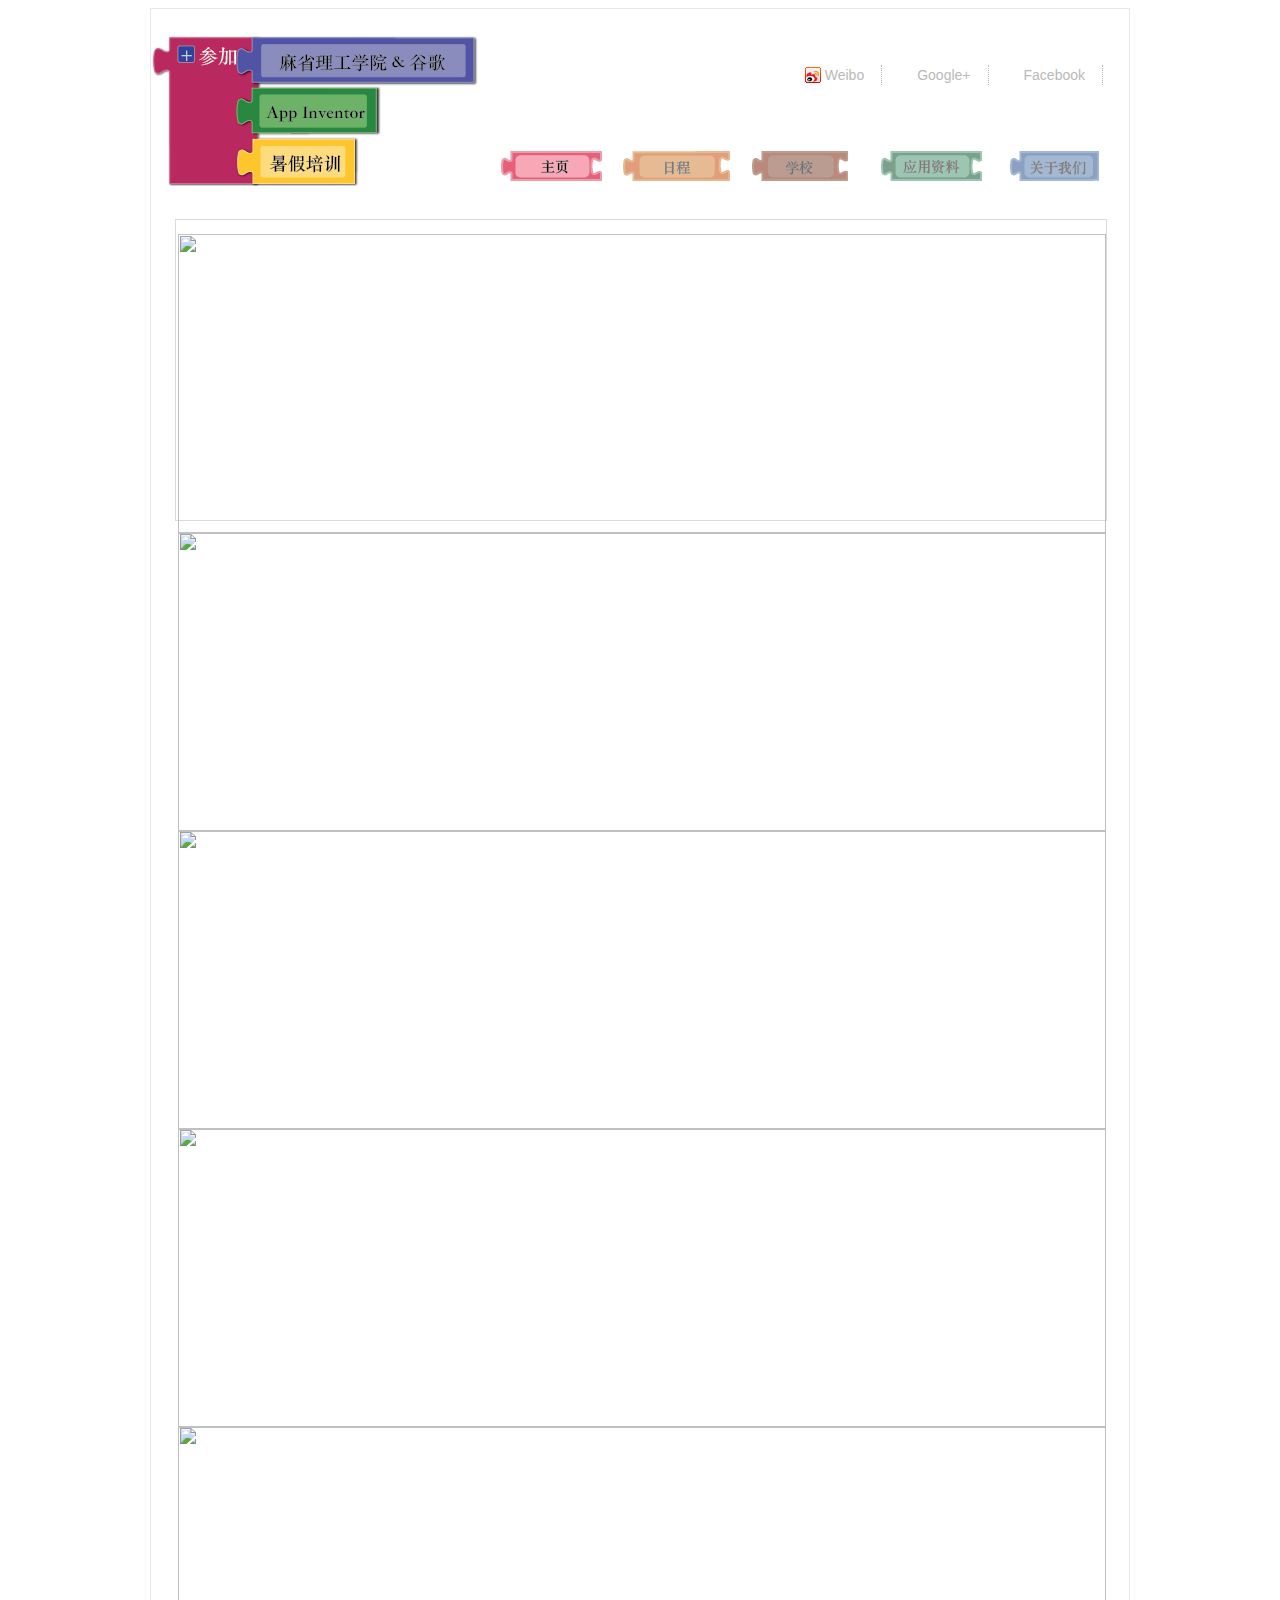
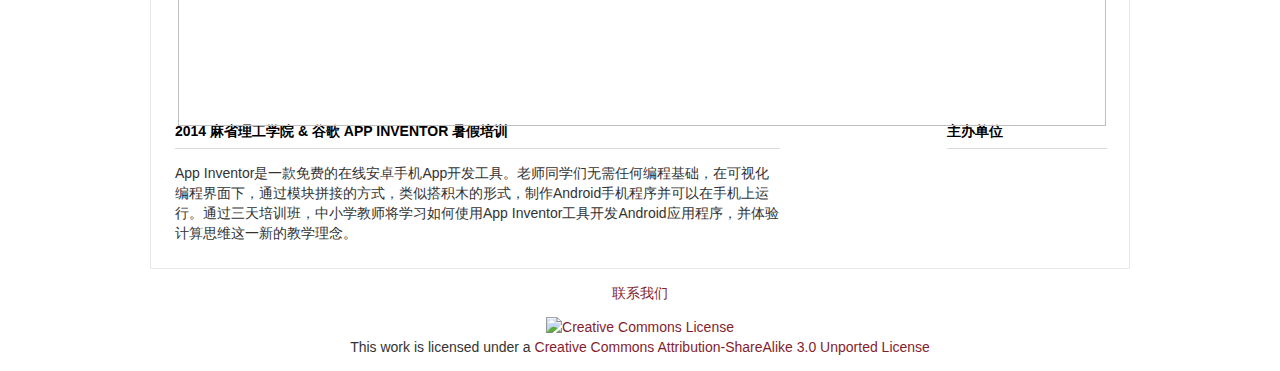
==== index.html @ 788dae6d "Added the workshops descriptions" ====
<!DOCTYPE html PUBLIC "-//W3C//DTD XHTML 1.0 Transitional//EN" "http://www.w3.org/TR/xhtml1/DTD/xhtml1-transitional.dtd">
<html xmlns="http://www.w3.org/1999/xhtml">
<head>
<title>App Inventor 暑假培训</title>
<meta http-equiv="Content-Type" content="text/html; charset=utf-8" />
<link rel="stylesheet" href="css/style.css" type="text/css" media="all" />
<link rel="stylesheet" href="css/jquery.jcarousel.css" type="text/css" media="all" />
<!--[if IE 6]><link rel="stylesheet" href="css/ie6.css" type="text/css" media="all" /><![endif]-->
<script type="text/javascript" src="js/jquery-1.4.2.min.js"></script>
<script type="text/javascript" src="js/jquery.jcarousel.pack.js"></script>
<script type="text/javascript" src="js/func.js"></script>
</head>
<body>
<div class="shell">
  <div class="border">
    <div id="header">
      <h1 id="logo"><a href="#" class="notext">join</a></h1>
      <div class="socials right">
        <ul>
          <li><a href="http://www.weibo.com/mitappinventor" class="wb">Weibo</a></li>
          <li><a href="https://plus.google.com/communities/109900432278954380687" class="go">Google+</a></li>
          <li><a href="https://www.facebook.com/MITAppInventor" class="fb">Facebook</a></li>
        </ul>
      </div>
      <div class="cl">&nbsp;</div>
    </div>
    <div id="navigation">
      <ul>
      <li><a class="contact" href="organizers.html">contact</a> </li>
      <li><a class="material" href="materials.html">materials</a> </li>
      <li><a class="school" href="schools.html">schools</a> </li>
      <li><a class="agenda" href="agenda.html">agenda</a> </li>
      <li><a class="home home-current" href="index.html">home</a> </li>
      </ul>
      <div class="cl">&nbsp;</div>

    <div class="slider">
      <div class="slider-nav"> 
<!--         <a href="" class="left notext">1</a> 
        <a href="" class="left notext">2</a> 
        <a href="" class="left notext">3</a> 
        <a href="" class="left notext">4</a>
        <a href="" class="left notext">5</a>  -->
        <div class="cl">&nbsp;</div>
      </div>
      <ul>
        <li>
          <div class="item">
            <div class="text">
              <h3><em></em></h3>
              <h2><em></em></h2>
            </div>
              <img src="css/images/sliders/summer_camp_hsefz_2.png" width="928" height="300"/> </div>
        </li>
        <li>
          <div class="item">
            <div class="text">
              <h3><em></em></h3>
              <h2><em></em></h2>
            </div>
              <img src="css/images/sliders/summer_camp_hsefz_1.png" width="928" height="300"/> </div>
        </li>
        <li>
          <div class="item">
            <div class="text">
              <h3><em></em></h3>
              <h2><em></em></h2>
            </div>
              <img src="css/images/sliders/summer_camp_sjtu.png" width="928" height="300"/> </div>
        </li>
        <li>
          <div class="item">
            <div class="text">
              <h3><em></em></h3>
              <h2><em></em></h2>
            </div>
              <img src="css/images/sliders/syu_class.png" width="928" height="300"/> </div>
        </li>
        <li>
          <div class="item">
            <div class="text">
              <h3><em></em></h3>
              <h2><em></em></h2>
            </div>
              <img src="css/images/sliders/syu_group.png" width="928" height="300"/> </div>
        </li>
      </ul>
    </div>

    <div id="main">
      <div id="content" class="left">
        <div class="highlight">
          <h3> 2014 麻省理工学院 &amp 谷歌 App Inventor 暑假培训 </h3>

          <p> App Inventor是一款免费的在线安卓手机App开发工具。老师同学们无需任何编程基础，在可视化编程界面下，通过模块拼接的方式，类似搭积木的形式，制作Android手机程序并可以在手机上运行。通过三天培训班，中小学教师将学习如何使用App Inventor工具开发Android应用程序，并体验计算思维这一新的教学理念。</p>

        </div>
      </div>
      <div id="sidebar" class="right">
        <div class="advertisement">
          <h3>主办单位</h3>
          <div class="ads">
            <div class="ad right"> <a href="#"><img class="sponsor" src="css/images/google.png" alt="" /></a> </div>
            <div class="ad right"> <a href="#"><img class="sponsor" src="css/images/MISTI.png" alt="" /></a> </div>
      <div class="cl">&nbsp;</div>
          </div>
          <div class="ads">
            <div class="ad right"> <a href="#"><img class="sponsor" src="" alt="" /></a> </div>
            <div class="cl">&nbsp;</div>
          </div>
      </div>
      </div>
      <div class="cl">&nbsp;</div>
    </div>
  </div>
    <div class="cl"></div>
  </div>
</div>

<p style="text-align: center; clear:both;"><a href="mailto:mit-google-app-inventor-summer-school@googlegroups.com">联系我们</a>
<p style="text-align: center; clear:both;"><a rel="license" href="http://creativecommons.org/licenses/by-sa/3.0/"><img alt="Creative Commons License" src="http://i.creativecommons.org/l/by-sa/3.0/88x31.png" /></a> <br />
This work is licensed under a <a rel="license" href="http://creativecommons.org/licenses/by-sa/3.0/">Creative Commons Attribution-ShareAlike 3.0 Unported License</a></p>

</body>
</html>
---- css/style.css ----
* {
	/*margin:0; * */
	padding:0;
	outline:0;
}
body {
	font-size:14px; /*12 */
	line-height:20px;
	font-family:Georgia, Arial, Helvetica, Sans-Serif;
	color:#333;
	background:url(images/body-bg.gif) repeat 0 0;
}

#sections ul {
	list-style: none;
	padding:0;
	margin:0;

}

#sections li {
	display: inline;
	border: solid;
	border-width: 1px 1px 0 1px;
	margin: 0 0.5em 0 0;

}

#sections li a {
	padding: 0 1em;
}


.section a {
	font-color:black;

}


.section a:hover {
	background-color:none;
	text-decoration:none;

}

#sections #selected {
	padding-bottom: 1px; 
	background: white;
}

a {
	color:#831E2D;
	text-decoration:none;
	cursor:pointer;
}

a:hover {
	/*text-decoration:underline;*/
        background-color:#FFD3DA;
}


a img {
	border:0;
}

input, textarea, select {
	font-family:Arial, Helvetica, sans-serif;
	font-size:14px; /*12 */
}
textarea {
	overflow:auto;
}
.cl {
	display:block;
	height:0;
	font-size:0;
	line-height:0;
	text-indent:-4000px;
	clear:both;
}
.notext {
	font-size:0;
	line-height:0;
	text-indent:-4000px;
}
.left, .alignleft {
	float:left;
	display:inline;
}
.right, .alignright {
	float:right;
	display:inline;
}
.shell {
	width:980px;
	margin:0 auto;
}
.border {
	border:1px solid #e8e8e8;
	background:#fff;
	position:relative;
}
.shadow-l {
	background:url(images/shadow-l.png) no-repeat 0 0;
	width:25px;
	height:686px;
	position:absolute;
	top:0;
	left:-25px;
}
.shadow-r {
	background:url(images/shadow-r.png) no-repeat 0 0;
	width:25px;
	height:686px;
	position:absolute;
	top:0;
	right:-25px;
}
.shadow-b {
	background:url(images/shadow-b.png) no-repeat 0 0;
	width:980px;
	height:20px;
	position:absolute;
	bottom:-20;
	left:0;
}
#header {
	background:url(images/header-bg.gif) repeat-x 0 0;
	height:109px;
	position:relative;
}
#logo a {
	background:url(images/logo_CN.png) no-repeat 0 0;
	width:333px;
	height:152px;
	position:absolute;
	top:6px;
	left:0;
}


/*#navigation  a.home{
        background:url(images/home.png) no-repeat 0 0;
	position:absolute;
}


#navigation  a.home:hover {
	background-image:url(images/homehover.png) no-repeat 0 0;
	position:absolute;
}
*/


.home  {
	display: block;
	/*width: 100px;
	height: 100px;*/
    background-position: 0 0;
	background: url('images/banners/home_DS.png')  no-repeat 0 0;
	text-indent: -99999px;

	border-top:0px solid #dbdbdb;
	border-bottom:0px solid #dbdbdb;
	margin: 0; 
	float:right;
	list-style:none;
	float:right;
	width:102px;
	height:43px;
	border-right:0px solid #dbdbdb;
	padding:0px;


}

.home:hover  {
	background-position: 0 0;
	background: url('images/banners/home.png')  no-repeat 0 0;
}

.home-current {
	background: url('images/banners/home.png')  no-repeat 0 0;
} 
.author {
	display: block;
	background: url('images/author.png')  no-repeat 0 0;
	text-indent: -99999px;
	width:109px;
	height:43px;
	border-top:0px solid #dbdbdb;
	border-bottom:0px solid #dbdbdb;
	margin: 0; 
	float:right;
	list-style:none;
	float:right;
	border-right:0px solid #dbdbdb;
	padding:0px;

}
.author:hover {
	background-position: 0 0;
	background: url('images/authorhover.png')  no-repeat 0 0;
}

.author-current {

	background: url('images/authorhover.png')  no-repeat 0 0;
} 

.contact {
	display: block;
	background: url('images/banners/organizers_DS.png')  no-repeat 0 0;
	text-indent: -99999px;
	width:109px;
	height:43px;
	border-top:0px solid #dbdbdb;
	border-bottom:0px solid #dbdbdb;
	margin: 0; 
	float:right;
	list-style:none;
	float:right;
	border-right:0px solid #dbdbdb;
	padding:0px;

}
.contact:hover {
	background-position: 0 0;
	background: url('images/banners/organizers.png')  no-repeat 0 0;
}

.contact-current {

	background: url('images/banners/organizers.png')  no-repeat 0 0;
} 

.agenda {
	display: block;
	background: url('images/banners/agenda_DS.png')  no-repeat 0 0;
	text-indent: -99999px;
	width:109px;
	height:43px;
	border-top:0px solid #dbdbdb;
	border-bottom:0px solid #dbdbdb;
	margin: 0; 
	float:right;
	list-style:none;
	float:right;
	border-right:0px solid #dbdbdb;
	padding:0px;

}
.agenda:hover {
	background-position: 0 0;
	background: url('images/banners/agenda.png')  no-repeat 0 0;
}

.agenda-current {

	background: url('images/banners/agenda.png')  no-repeat 0 0;
} 

.material {
	display: block;
	background: url('images/banners/materials_DS.png')  no-repeat 0 0;
	text-indent: -99999px;
	width:109px;
	height:43px;
	border-top:0px solid #dbdbdb;
	border-bottom:0px solid #dbdbdb;
	margin: 0; 
	float:right;
	list-style:none;
	float:right;
	border-right:0px solid #dbdbdb;
	padding:0px;

}
.material:hover {
	background-position: 0 0;
	background: url('images/banners/materials.png')  no-repeat 0 0;
}

.material-current {

	background: url('images/banners/materials.png')  no-repeat 0 0;
} 

.school {
	display: block;
	background: url('images/banners/schools_DS.png')  no-repeat 0 0;
	text-indent: -99999px;
	width:109px;
	height:43px;
	border-top:0px solid #dbdbdb;
	border-bottom:0px solid #dbdbdb;
	margin: 0; 
	float:right;
	list-style:none;
	float:right;
	border-right:0px solid #dbdbdb;
	padding:0px;

}
.school:hover {
	background-position: 0 0;
	background: url('images/banners/schools.png')  no-repeat 0 0;
}

.school-current {

	background: url('images/banners/schools.png')  no-repeat 0 0;
} 

.socials {
	padding:23px 11px 0 0;
}
.socials ul {
	list-style:none;
}
.socials ul li {
	display:inline;
	float:left;
	font-family:"Trebuchet MS", Arial, sans-serif;
	font-size:14px; /*11 */
	line-height:16px;
	border-right:1px dotted #b9b9b9;
	padding:2px 17px 2px 0;
	margin:0 15px 0 0;
}
.socials ul li.last {
	border:0;
	margin:0;
}
.socials ul li a {
	float:left;
	color:#b9b9b9;
	height:16px;
	padding:0 0 0 20px;
}

.socials ul li a.wb {
	background:url(images/soc-wb.png) no-repeat 0 0;
}
.socials ul li a.go {
	background:url(images/soc-g+.gif) no-repeat 0 0;
}
.socials ul li a.fb {
	background:url(images/soc-fb.gif) no-repeat 0 0;
}
.socials ul li a.twit {
	background:url(images/soc-twit.gif) no-repeat 0 0;
}
#navigation {
	height:43px;
	border-top:0px solid #dbdbdb;
	border-bottom:0px solid #dbdbdb;
	margin: 0; 

}

#menu {
	height:43px;
	float:right;
	border-top:0px solid #dbdbdb;
	border-bottom:0px solid #dbdbdb;

}
#navigation ul {
	list-style:none;
}
#navigation ul li {
	float:right;
	/*height:43px;*/
	border-right:0px solid #dbdbdb;
	/*font-size:12px;*/
	line-height:43px;
	font-weight:bold;
	text-transform:uppercase;
}
#navigation ul li a {
	float:left;
	/*height:43px;*/
	color:#000;
	/*padding:0 23px;*/
	margin: 0 10px;
}


#navigation ul li a:hover, #navigation ul li a.active {
/*#navigation ul li #home.hover, #navigation ul li #hom/e.active{*/
	color:#ff0000;
	text-decoration:none;
	border-bottom:0px solid #dbdbdb;
	display:inline-block; 
	/*vertical-align:middle*/
}
.slider {
	width:930px;
	height:300px;
	border:1px solid #dbdbdb;
	position:relative;
	margin:25px 0 0 24px;
}
.slider .item {
	position:relative;
	width:928px;
	height:298px;
}
.slider .item img {
	position:absolute;
	top:0;
	left:0;
	z-index:1;
}
.slider .text {
	position:absolute;
	top:102px;
	left:480px;
	z-index:2;
	margin: 0;
}

.slider .text h3 {
	font-size:45px;
	/*line-height:45px;*/
	color:#ff0000;
	padding:0 0 0 7px;
}
.slider .text h2 {
	font-size:58px;
	line-height:58px;
	color:#39393d;
	text-transform:uppercase;
	padding:0 0 0 2px;
}
.slider-nav {
	width:92px;
	height:18px;
	position:absolute;
	bottom:9px;
	right:6px;
	z-index:3;
}
.slider-nav a {
	width:18px;
	height:18px;
	background:#d7d7d8;
	margin:0 5px 0 0;
}
.slider-nav a.active {
	background:#39393d;
}
#main {
	width:932px;
	padding:37px 24px 17px 24px;
}
#main h3 {
	font-size:14px;
	line-height:15px;
	color:#000;
	text-transform:uppercase;
	border-bottom:1px solid #dbdbdb;
	padding:0 0 9px 0;
}
#main a.more {
	background:url(images/more.gif) no-repeat 0 3px;
	font-size:14px; /*11 */
	line-height:14px;
	color:#ff0000;
	text-decoration:underline;
	padding:0 0 0 13px;
	float:right;
}
#main a.more:hover {
	text-decoration:none;
}

#content {
	width:605px;
}


#content-other {
	width:905px;
}


.highlight h3 {
	margin:0 0 9px 0;
}
.highlight p {
	padding:0 0 11px 0;
}
.highlight img {
	margin:4px 12px 0 12px;
}
.projects {
	padding:65px 0 0 0;
}
.projects h3 {
	margin:0 0 17px 0;
}
.projects .item {
	margin:0 0 28px 0;
}
.projects .image {
	width:183px;
	height:111px;
	border:1px solid #dbdbdb;
	padding:2px;
	margin:0 20px 0 3px;
}
.projects .text {
	width:393px;
}
.projects .text h4 {
	font-size: 12px;
	line-height: 0px; /*15px; */
	color:#333;
	text-transform:uppercase;
	padding:3px 0 2px 0;
}
.projects .text p {
	padding:0 0 3px 0;
}
#sidebar {
	width:160px;
}
.sidebar-nav {
	list-style:none;
	padding:0 0 17px 0;
}
.sidebar-nav ul {
	list-style:none;
}
.sidebar-nav ul li {
	border-bottom:1px solid #dbdbdb;
	font-size:12px;
	line-height:18px;
	padding:7px 0;
}
.sidebar-nav ul li a {
	background:url(images/bullet.gif) no-repeat 5px 4px;
	color:#333;
	padding:0 0 0 16px;
}
.btn-buy {
	background:url(images/btn-buy.gif) no-repeat 0 0;
	display:block;
	width:307px;
	height:86px;
	font-size:40px;
	line-height:86px;
	color:#b50000;
	font-weight:bold;
	text-align:center;
	margin:0 0 17px 0;
	position:relative;
	left:-3px;
}

.sponsor {
	width: 120px;
	height: auto;
}

.organizer {
	width: 200px;
	height: auto;

}
sup {text-transform:lowercase;}

.advertisement {
	padding:0 0 13px 0;
}
.advertisement h3 {
	margin:0 0 18px 0;
}
.advertisement .ads {
	padding:0 15px 0 7px;
}
.advertisement .ad {
	margin:0 0 18px 0;
}
#sidebar .info h3 {
	margin:0 0 7px 0;
}
#footer {
	font-family:Arial, sans-serif;
	font-size:14px; /*11 */
	line-height:14px;
	color:#7f7f7f;
	padding:18px 27px 20px 38px;
}
#footer a {
	color:#7f7f7f;
	text-decoration:none;
}

br {
    	display: block;
    	margin-bottom: 0.5px;
    	font-size:0.5px;
    	line-height: 0.5px;
}

table tr td {
	border:0px;
	padding:15px;
}

th {
	text-align:left;
	font-weight:bold;
	padding:15px;
}
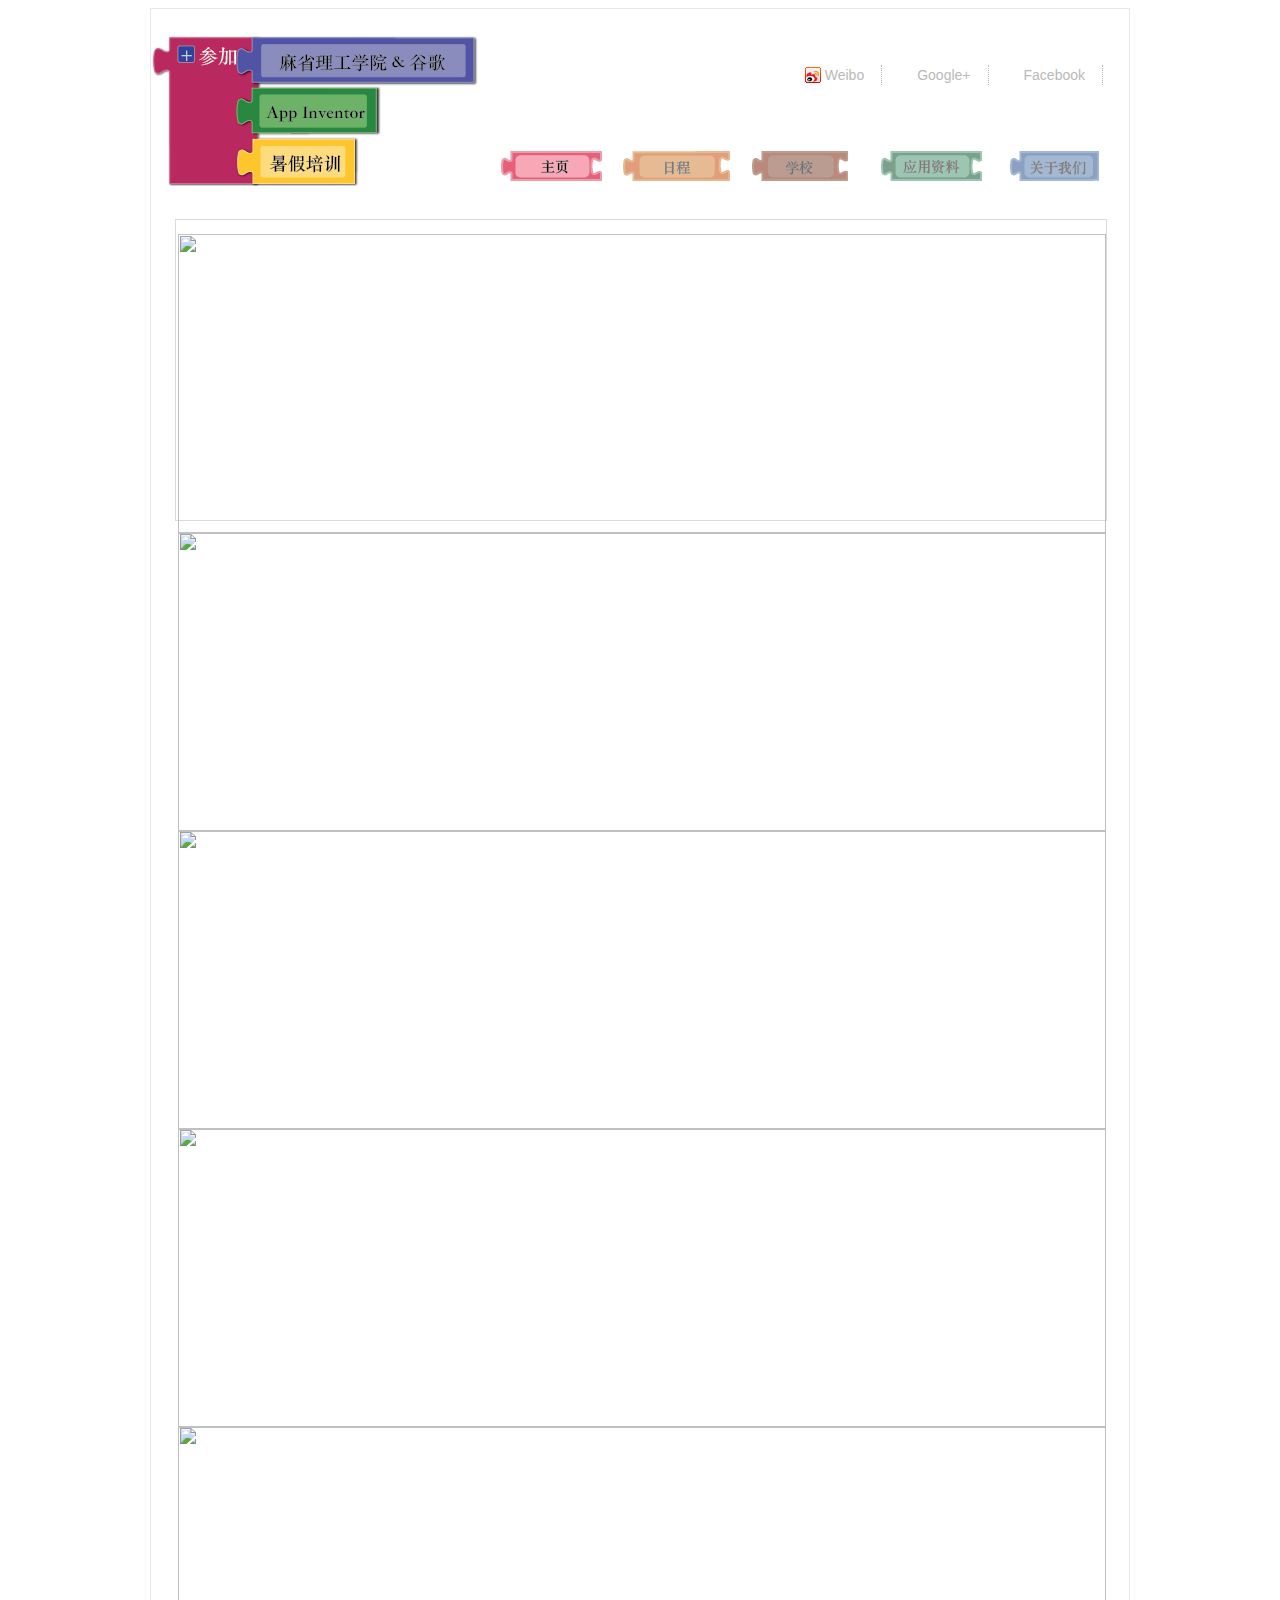
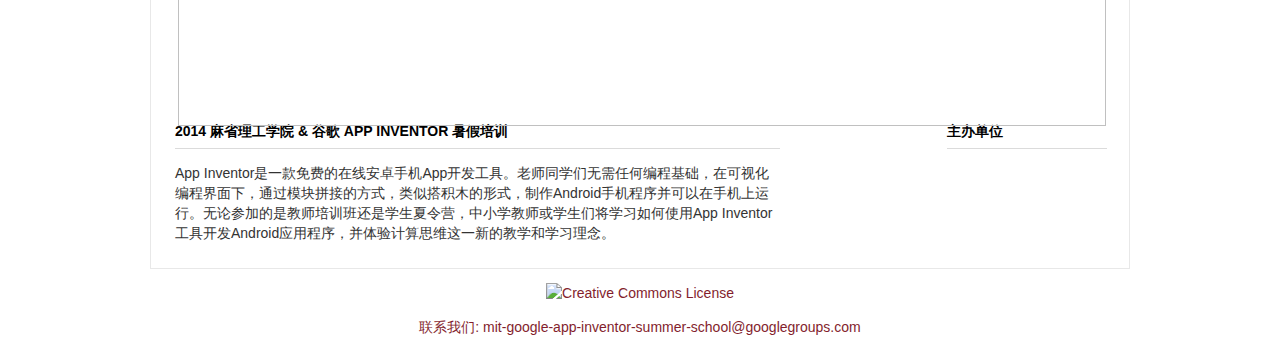
==== commit 49d3dfd6: "Updated the workshop descriptions" ====
--- a/index.html
+++ b/index.html
@@ -92,7 +92,7 @@
         <div class="highlight">
           <h3> 2014 麻省理工学院 &amp 谷歌 App Inventor 暑假培训 </h3>
 
-          <p> App Inventor是一款免费的在线安卓手机App开发工具。老师同学们无需任何编程基础，在可视化编程界面下，通过模块拼接的方式，类似搭积木的形式，制作Android手机程序并可以在手机上运行。通过三天培训班，中小学教师将学习如何使用App Inventor工具开发Android应用程序，并体验计算思维这一新的教学理念。</p>
+          <p> App Inventor是一款免费的在线安卓手机App开发工具。老师同学们无需任何编程基础，在可视化编程界面下，通过模块拼接的方式，类似搭积木的形式，制作Android手机程序并可以在手机上运行。无论参加的是教师培训班还是学生夏令营，中小学教师或学生们将学习如何使用App Inventor工具开发Android应用程序，并体验计算思维这一新的教学和学习理念。</p>
 
         </div>
       </div>
@@ -117,9 +117,8 @@
   </div>
 </div>
 
-<p style="text-align: center; clear:both;"><a href="mailto:mit-google-app-inventor-summer-school@googlegroups.com">联系我们</a>
-<p style="text-align: center; clear:both;"><a rel="license" href="http://creativecommons.org/licenses/by-sa/3.0/"><img alt="Creative Commons License" src="http://i.creativecommons.org/l/by-sa/3.0/88x31.png" /></a> <br />
-This work is licensed under a <a rel="license" href="http://creativecommons.org/licenses/by-sa/3.0/">Creative Commons Attribution-ShareAlike 3.0 Unported License</a></p>
+<p style="text-align: center; clear:both;"><a rel="license" href="http://creativecommons.org/licenses/by-sa/3.0/"><img alt="Creative Commons License" src="http://i.creativecommons.org/l/by-sa/3.0/88x31.png" /></a> 
+<p style="text-align: center; clear:both;"><a href="mailto:mit-google-app-inventor-summer-school@googlegroups.com">联系我们: mit-google-app-inventor-summer-school@googlegroups.com</a>
 
 </body>
 </html>
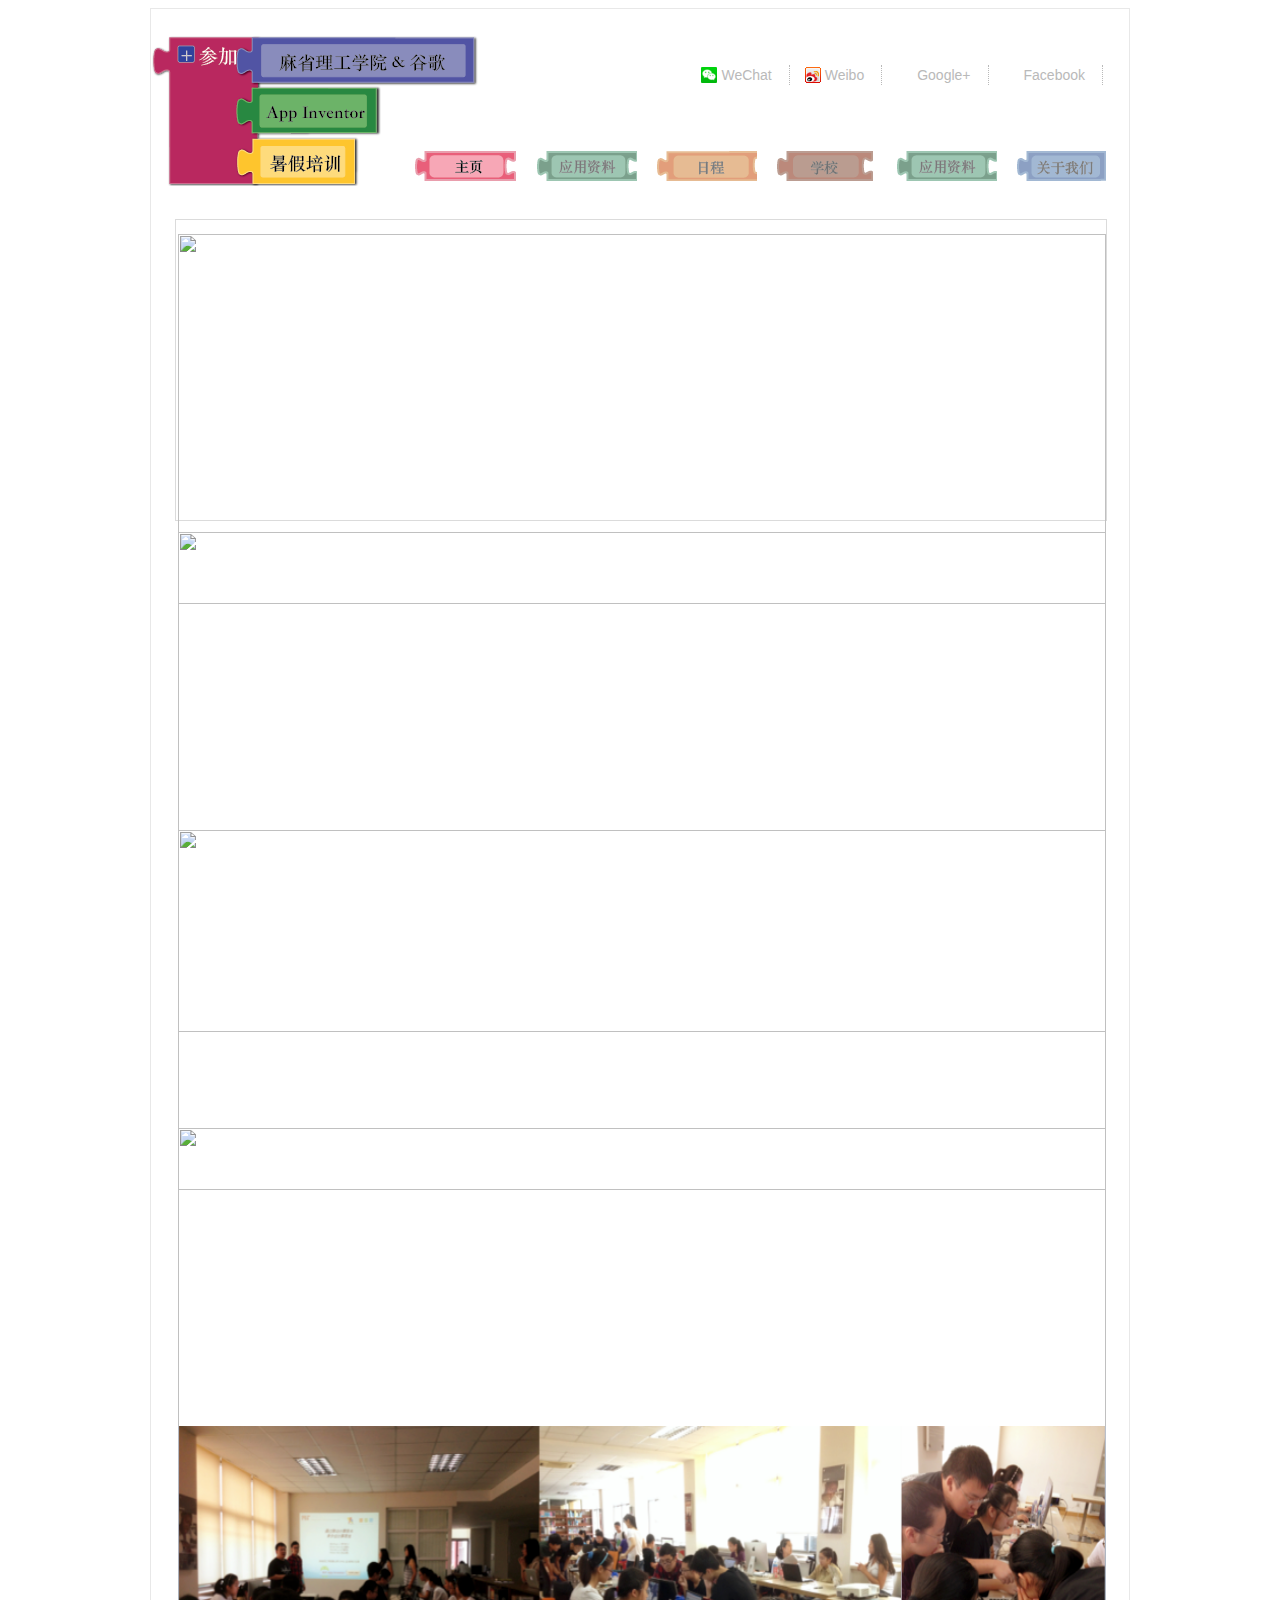
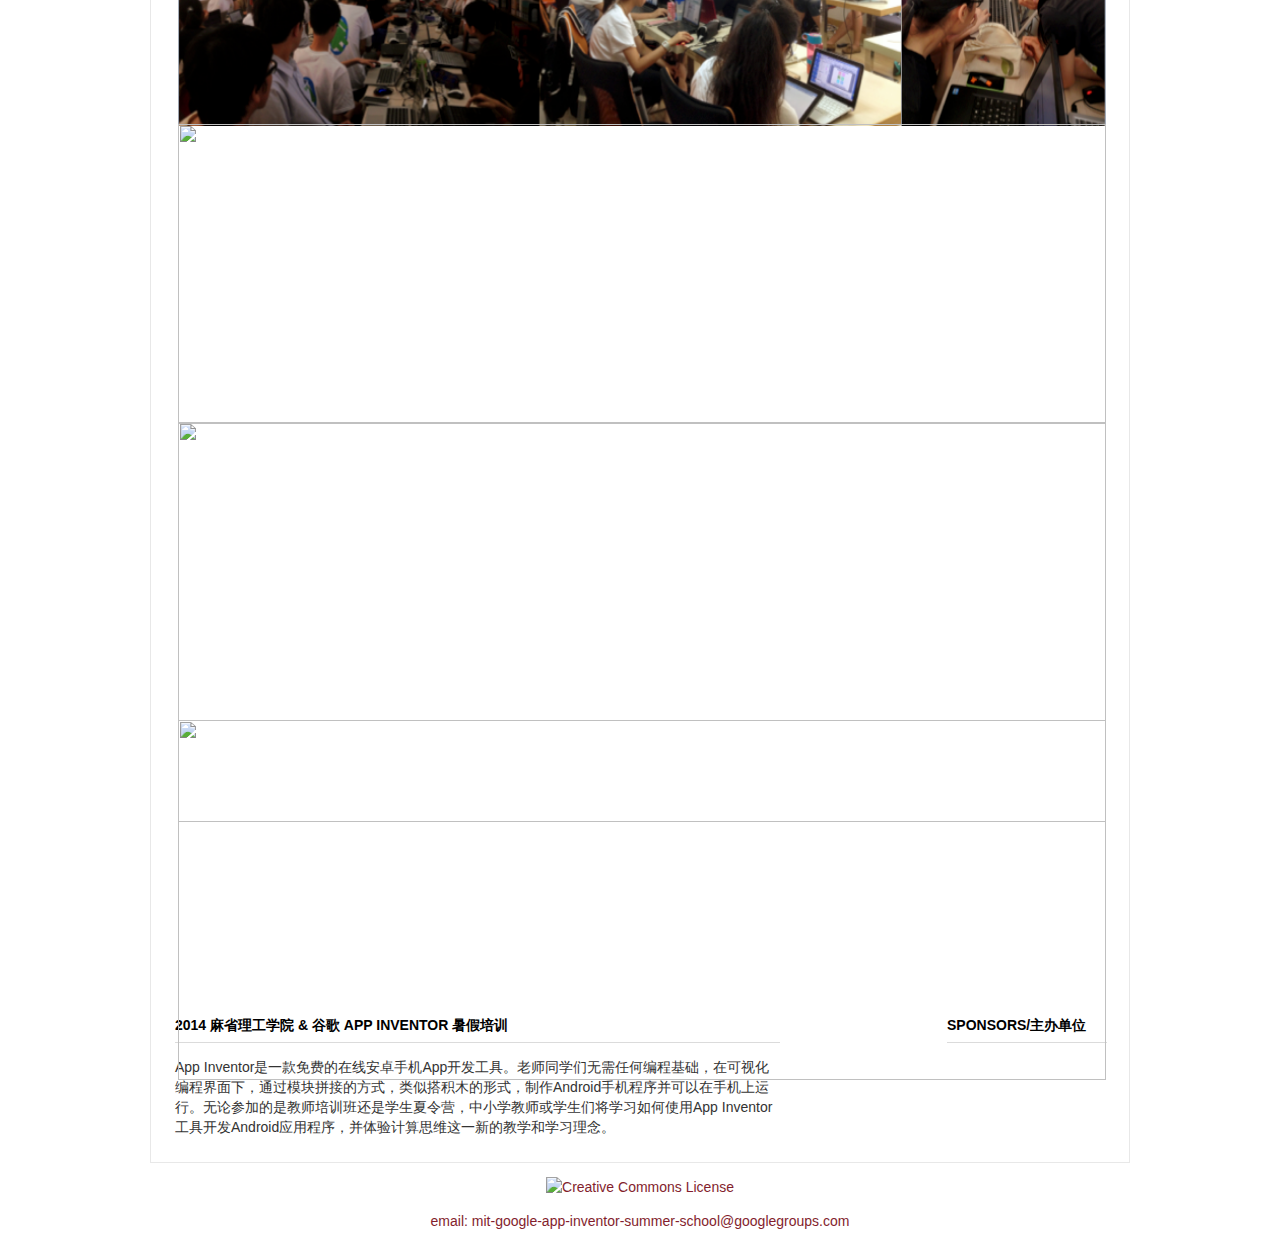
==== commit adf539fa: "Replaced with new contents" ====
--- a/index.html
+++ b/index.html
@@ -1,124 +1,153 @@
-<!DOCTYPE html PUBLIC "-//W3C//DTD XHTML 1.0 Transitional//EN" "http://www.w3.org/TR/xhtml1/DTD/xhtml1-transitional.dtd">
-<html xmlns="http://www.w3.org/1999/xhtml">
-<head>
-<title>App Inventor 暑假培训</title>
-<meta http-equiv="Content-Type" content="text/html; charset=utf-8" />
-<link rel="stylesheet" href="css/style.css" type="text/css" media="all" />
-<link rel="stylesheet" href="css/jquery.jcarousel.css" type="text/css" media="all" />
-<!--[if IE 6]><link rel="stylesheet" href="css/ie6.css" type="text/css" media="all" /><![endif]-->
-<script type="text/javascript" src="js/jquery-1.4.2.min.js"></script>
-<script type="text/javascript" src="js/jquery.jcarousel.pack.js"></script>
-<script type="text/javascript" src="js/func.js"></script>
-</head>
-<body>
-<div class="shell">
-  <div class="border">
-    <div id="header">
-      <h1 id="logo"><a href="#" class="notext">join</a></h1>
-      <div class="socials right">
-        <ul>
-          <li><a href="http://www.weibo.com/mitappinventor" class="wb">Weibo</a></li>
-          <li><a href="https://plus.google.com/communities/109900432278954380687" class="go">Google+</a></li>
-          <li><a href="https://www.facebook.com/MITAppInventor" class="fb">Facebook</a></li>
-        </ul>
-      </div>
-      <div class="cl">&nbsp;</div>
-    </div>
-    <div id="navigation">
-      <ul>
-      <li><a class="contact" href="organizers.html">contact</a> </li>
-      <li><a class="material" href="materials.html">materials</a> </li>
-      <li><a class="school" href="schools.html">schools</a> </li>
-      <li><a class="agenda" href="agenda.html">agenda</a> </li>
-      <li><a class="home home-current" href="index.html">home</a> </li>
-      </ul>
-      <div class="cl">&nbsp;</div>
-
-    <div class="slider">
-      <div class="slider-nav"> 
-<!--         <a href="" class="left notext">1</a> 
-        <a href="" class="left notext">2</a> 
-        <a href="" class="left notext">3</a> 
-        <a href="" class="left notext">4</a>
-        <a href="" class="left notext">5</a>  -->
-        <div class="cl">&nbsp;</div>
-      </div>
-      <ul>
-        <li>
-          <div class="item">
-            <div class="text">
-              <h3><em></em></h3>
-              <h2><em></em></h2>
-            </div>
-              <img src="css/images/sliders/summer_camp_hsefz_2.png" width="928" height="300"/> </div>
-        </li>
-        <li>
-          <div class="item">
-            <div class="text">
-              <h3><em></em></h3>
-              <h2><em></em></h2>
-            </div>
-              <img src="css/images/sliders/summer_camp_hsefz_1.png" width="928" height="300"/> </div>
-        </li>
-        <li>
-          <div class="item">
-            <div class="text">
-              <h3><em></em></h3>
-              <h2><em></em></h2>
-            </div>
-              <img src="css/images/sliders/summer_camp_sjtu.png" width="928" height="300"/> </div>
-        </li>
-        <li>
-          <div class="item">
-            <div class="text">
-              <h3><em></em></h3>
-              <h2><em></em></h2>
-            </div>
-              <img src="css/images/sliders/syu_class.png" width="928" height="300"/> </div>
-        </li>
-        <li>
-          <div class="item">
-            <div class="text">
-              <h3><em></em></h3>
-              <h2><em></em></h2>
-            </div>
-              <img src="css/images/sliders/syu_group.png" width="928" height="300"/> </div>
-        </li>
-      </ul>
-    </div>
-
-    <div id="main">
-      <div id="content" class="left">
-        <div class="highlight">
-          <h3> 2014 麻省理工学院 &amp 谷歌 App Inventor 暑假培训 </h3>
-
-          <p> App Inventor是一款免费的在线安卓手机App开发工具。老师同学们无需任何编程基础，在可视化编程界面下，通过模块拼接的方式，类似搭积木的形式，制作Android手机程序并可以在手机上运行。无论参加的是教师培训班还是学生夏令营，中小学教师或学生们将学习如何使用App Inventor工具开发Android应用程序，并体验计算思维这一新的教学和学习理念。</p>
-
-        </div>
-      </div>
-      <div id="sidebar" class="right">
-        <div class="advertisement">
-          <h3>主办单位</h3>
-          <div class="ads">
-            <div class="ad right"> <a href="#"><img class="sponsor" src="css/images/google.png" alt="" /></a> </div>
-            <div class="ad right"> <a href="#"><img class="sponsor" src="css/images/MISTI.png" alt="" /></a> </div>
-      <div class="cl">&nbsp;</div>
-          </div>
-          <div class="ads">
-            <div class="ad right"> <a href="#"><img class="sponsor" src="" alt="" /></a> </div>
-            <div class="cl">&nbsp;</div>
-          </div>
-      </div>
-      </div>
-      <div class="cl">&nbsp;</div>
-    </div>
-  </div>
-    <div class="cl"></div>
-  </div>
-</div>
-
-<p style="text-align: center; clear:both;"><a rel="license" href="http://creativecommons.org/licenses/by-sa/3.0/"><img alt="Creative Commons License" src="http://i.creativecommons.org/l/by-sa/3.0/88x31.png" /></a> 
-<p style="text-align: center; clear:both;"><a href="mailto:mit-google-app-inventor-summer-school@googlegroups.com">联系我们: mit-google-app-inventor-summer-school@googlegroups.com</a>
-
-</body>
-</html>
+<!DOCTYPE html PUBLIC "-//W3C//DTD XHTML 1.0 Transitional//EN" "http://www.w3.org/TR/xhtml1/DTD/xhtml1-transitional.dtd">
+<html xmlns="http://www.w3.org/1999/xhtml">
+<head>
+<title>App Inventor China</title>
+<meta http-equiv="Content-Type" content="text/html; charset=utf-8" />
+<link rel="stylesheet" href="css/style.css" type="text/css" media="all" />
+<link rel="stylesheet" href="css/jquery.jcarousel.css" type="text/css" media="all" />
+<!--[if IE 6]><link rel="stylesheet" href="css/ie6.css" type="text/css" media="all" /><![endif]-->
+<script type="text/javascript" src="js/jquery-1.4.2.min.js"></script>
+<script type="text/javascript" src="js/jquery.jcarousel.pack.js"></script>
+<script type="text/javascript" src="js/func.js"></script>
+</head>
+<body>
+<div class="shell">
+  <div class="border">
+    <div id="header"> 
+      <h1 id="logo"><a href="index.html" class="notext">join</a></h1>
+      <div class="socials right">
+        <ul>
+          <li><a href="css/images/soc-wc-qrcode.png" class="wc">WeChat</a></li>
+          <li><a href="http://www.weibo.com/mitappinventor" class="wb">Weibo</a></li>
+          <li><a href="https://plus.google.com/communities/109900432278954340687" class="go">Google+</a></li>
+          <li><a href="https://www.facebook.com/MITAppInventor" class="fb">Facebook</a></li>
+        </ul>
+      </div>
+      <div class="cl">&nbsp;</div>
+    </div>
+
+    <script>
+      (function(i,s,o,g,r,a,m){i['GoogleAnalyticsObject']=r;i[r]=i[r]||function(){
+      (i[r].q=i[r].q||[]).push(arguments)},i[r].l=1*new Date();a=s.createElement(o),
+      m=s.getElementsByTagName(o)[0];a.async=1;a.src=g;m.parentNode.insertBefore(a,m)
+      })(window,document,'script','//www.google-analytics.com/analytics.js','ga');
+
+      ga('create', 'UA-28621056-4', 'mit.edu');
+      ga('send', 'pageview');
+    </script>
+
+    <div id="navigation">
+      <ul>
+      <li><a class="contact" href="organizers.html">contact</a> </li>
+      <li><a class="material" href="materials.html">materials</a> </li>
+      <li><a class="school" href="schools.html">schools</a> </li>
+      <li><a class="agenda" href="events.html">events</a> </li>
+      <li><a class="material" href="media.html">materials</a> </li>
+      <li><a class="home home-current" href="index.html">home</a> </li>
+      </ul>
+      <div class="cl">&nbsp;</div>
+
+    <div class="slider">
+      <ul>
+        <li>
+          <div class="item">
+            <div class="text">
+              <h3><em></em></h3>
+              <h2><em></em></h2>
+            </div>
+              <img src="css/images/sliders/2014/8_Gansu.jpg" width="928" height="370"/> </div>
+        </li>
+        <li>
+          <div class="item">
+            <div class="text">
+              <h3><em></em></h3>
+              <h2><em></em></h2>
+            </div>
+              <img src="css/images/sliders/2014/7_Lanzhou.jpg" width="928" height="500"/> </div>
+        </li>
+        <li>
+          <div class="item">
+            <div class="text">
+              <h3><em></em></h3>
+              <h2><em></em></h2>
+            </div>
+              <img src="css/images/sliders/2014/6_Shenzhen.jpg" width="928" height="360"/> </div>
+        </li>
+        <li>
+          <div class="item">
+            <div class="text">
+              <h3><em></em></h3>
+              <h2><em></em></h2>
+            </div>
+              <img src="css/images/sliders/2014/5_Guangzhou.jpg" width="928" height="360"/> </div>
+        </li>
+        <li>
+          <div class="item">
+            <div class="text">
+              <h3><em></em></h3>
+              <h2><em></em></h2>
+            </div>
+              <img src="css/images/sliders/2014/4_WFLMS.png" width="928" height="300"/> </div>
+        </li>
+        <li>
+          <div class="item">
+            <div class="text">
+              <h3><em></em></h3>
+              <h2><em></em></h2>
+            </div>
+              <img src="css/images/sliders/2014/3_Shanghai.png" width="928" height="300"/> </div>
+        </li>
+        <li>
+          <div class="item">
+            <div class="text">
+              <h3><em></em></h3>
+              <h2><em></em></h2>
+            </div>
+              <img src="css/images/sliders/2014/2_Beijing.png" width="928" height="400"/> </div>
+        </li>
+        <li>
+          <div class="item">
+            <div class="text">
+              <h3><em></em></h3>
+              <h2><em></em></h2>
+            </div>
+              <img src="css/images/sliders/2014/1_Tianjin.jpg" width="928" height="360"/> </div>
+        </li>
+      </ul>
+    </div>
+
+    <div id="main">
+      <div id="content" class="left">
+        <div class="highlight">
+          <h3> 2014 麻省理工学院 &amp 谷歌 App Inventor 暑假培训 </h3>
+
+          <p> App Inventor是一款免费的在线安卓手机App开发工具。老师同学们无需任何编程基础，在可视化编程界面下，通过模块拼接的方式，类似搭积木的形式，制作Android手机程序并可以在手机上运行。无论参加的是教师培训班还是学生夏令营，中小学教师或学生们将学习如何使用App Inventor工具开发Android应用程序，并体验计算思维这一新的教学和学习理念。</p>
+
+        </div>
+      </div>
+      <div id="sidebar" class="right">
+        <div class="advertisement">
+          <h3>Sponsors/主办单位</h3>
+          <div class="ads">
+            <div class="ad right"> <a href="#"><img class="sponsor" src="css/images/google.png" alt="" /></a> </div>
+            <div class="ad right"> <a href="#"><img class="sponsor" src="css/images/MISTI.png" alt="" /></a> </div>
+      <div class="cl">&nbsp;</div>
+          </div>
+          <div class="ads">
+            <div class="ad right"> <a href="#"><img class="sponsor" src="" alt="" /></a> </div>
+            <div class="cl">&nbsp;</div>
+          </div>
+      </div>
+      </div>
+      <div class="cl">&nbsp;</div>
+    </div>
+  </div>
+    <div class="cl"></div>
+  </div>
+</div>
+
+<p style="text-align: center; clear:both;"><a rel="license" href="http://creativecommons.org/licenses/by-sa/3.0/"><img alt="Creative Commons License" src="http://i.creativecommons.org/l/by-sa/3.0/88x31.png" /></a> 
+<p style="text-align: center; clear:both;"><a href="mailto:mit-google-app-inventor-summer-school@googlegroups.com">email: mit-google-app-inventor-summer-school@googlegroups.com</
+
+</body>
+</html>
--- a/css/style.css
+++ b/css/style.css
@@ -15,7 +15,6 @@
 	list-style: none;
 	padding:0;
 	margin:0;
-
 }
 
 #sections li {
@@ -23,24 +22,20 @@
 	border: solid;
 	border-width: 1px 1px 0 1px;
 	margin: 0 0.5em 0 0;
-
 }
 
 #sections li a {
 	padding: 0 1em;
 }
 
-
 .section a {
 	font-color:black;
-
 }
 
 
 .section a:hover {
 	background-color:none;
 	text-decoration:none;
-
 }
 
 #sections #selected {
@@ -56,7 +51,7 @@
 
 a:hover {
 	/*text-decoration:underline;*/
-        background-color:#FFD3DA;
+     background-color:#FFD3DA;
 }
 
 
@@ -171,23 +166,20 @@
 	height:43px;
 	border-right:0px solid #dbdbdb;
 	padding:0px;
-
-
-}
-
+}
 .home:hover  {
 	background-position: 0 0;
 	background: url('images/banners/home.png')  no-repeat 0 0;
 }
-
 .home-current {
 	background: url('images/banners/home.png')  no-repeat 0 0;
 } 
+
 .author {
 	display: block;
 	background: url('images/author.png')  no-repeat 0 0;
 	text-indent: -99999px;
-	width:109px;
+	width:102px;
 	height:43px;
 	border-top:0px solid #dbdbdb;
 	border-bottom:0px solid #dbdbdb;
@@ -203,7 +195,6 @@
 	background-position: 0 0;
 	background: url('images/authorhover.png')  no-repeat 0 0;
 }
-
 .author-current {
 
 	background: url('images/authorhover.png')  no-repeat 0 0;
@@ -213,7 +204,7 @@
 	display: block;
 	background: url('images/banners/organizers_DS.png')  no-repeat 0 0;
 	text-indent: -99999px;
-	width:109px;
+	width:102px;
 	height:43px;
 	border-top:0px solid #dbdbdb;
 	border-bottom:0px solid #dbdbdb;
@@ -239,7 +230,7 @@
 	display: block;
 	background: url('images/banners/agenda_DS.png')  no-repeat 0 0;
 	text-indent: -99999px;
-	width:109px;
+	width:100px;
 	height:43px;
 	border-top:0px solid #dbdbdb;
 	border-bottom:0px solid #dbdbdb;
@@ -265,7 +256,7 @@
 	display: block;
 	background: url('images/banners/materials_DS.png')  no-repeat 0 0;
 	text-indent: -99999px;
-	width:109px;
+	width:100px;
 	height:43px;
 	border-top:0px solid #dbdbdb;
 	border-bottom:0px solid #dbdbdb;
@@ -291,7 +282,7 @@
 	display: block;
 	background: url('images/banners/schools_DS.png')  no-repeat 0 0;
 	text-indent: -99999px;
-	width:109px;
+	width:100px;
 	height:43px;
 	border-top:0px solid #dbdbdb;
 	border-bottom:0px solid #dbdbdb;
@@ -309,7 +300,6 @@
 }
 
 .school-current {
-
 	background: url('images/banners/schools.png')  no-repeat 0 0;
 } 
 
@@ -339,7 +329,10 @@
 	height:16px;
 	padding:0 0 0 20px;
 }
-
+
+.socials ul li a.wc {
+	background:url(images/soc-wc.ico) no-repeat 0 0;
+}
 .socials ul li a.wb {
 	background:url(images/soc-wb.png) no-repeat 0 0;
 }
@@ -357,7 +350,6 @@
 	border-top:0px solid #dbdbdb;
 	border-bottom:0px solid #dbdbdb;
 	margin: 0; 
-
 }
 
 #menu {
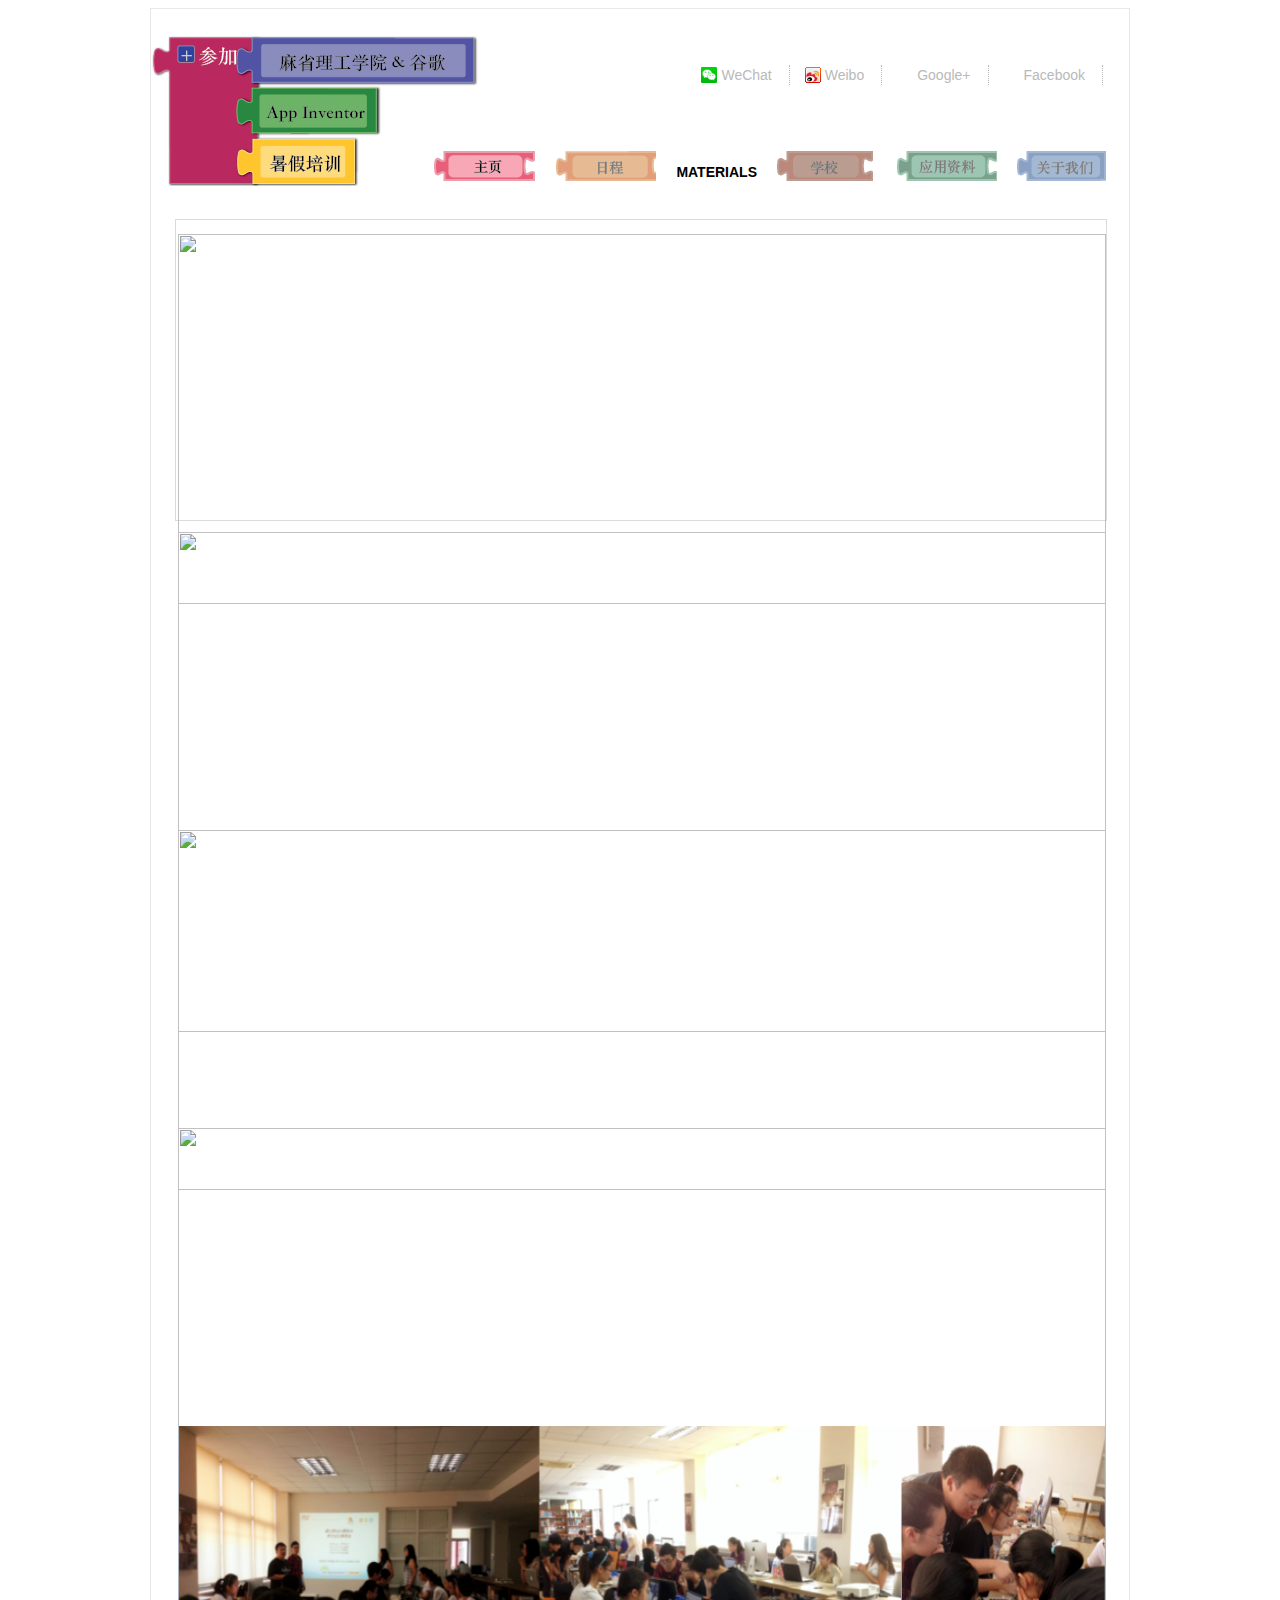
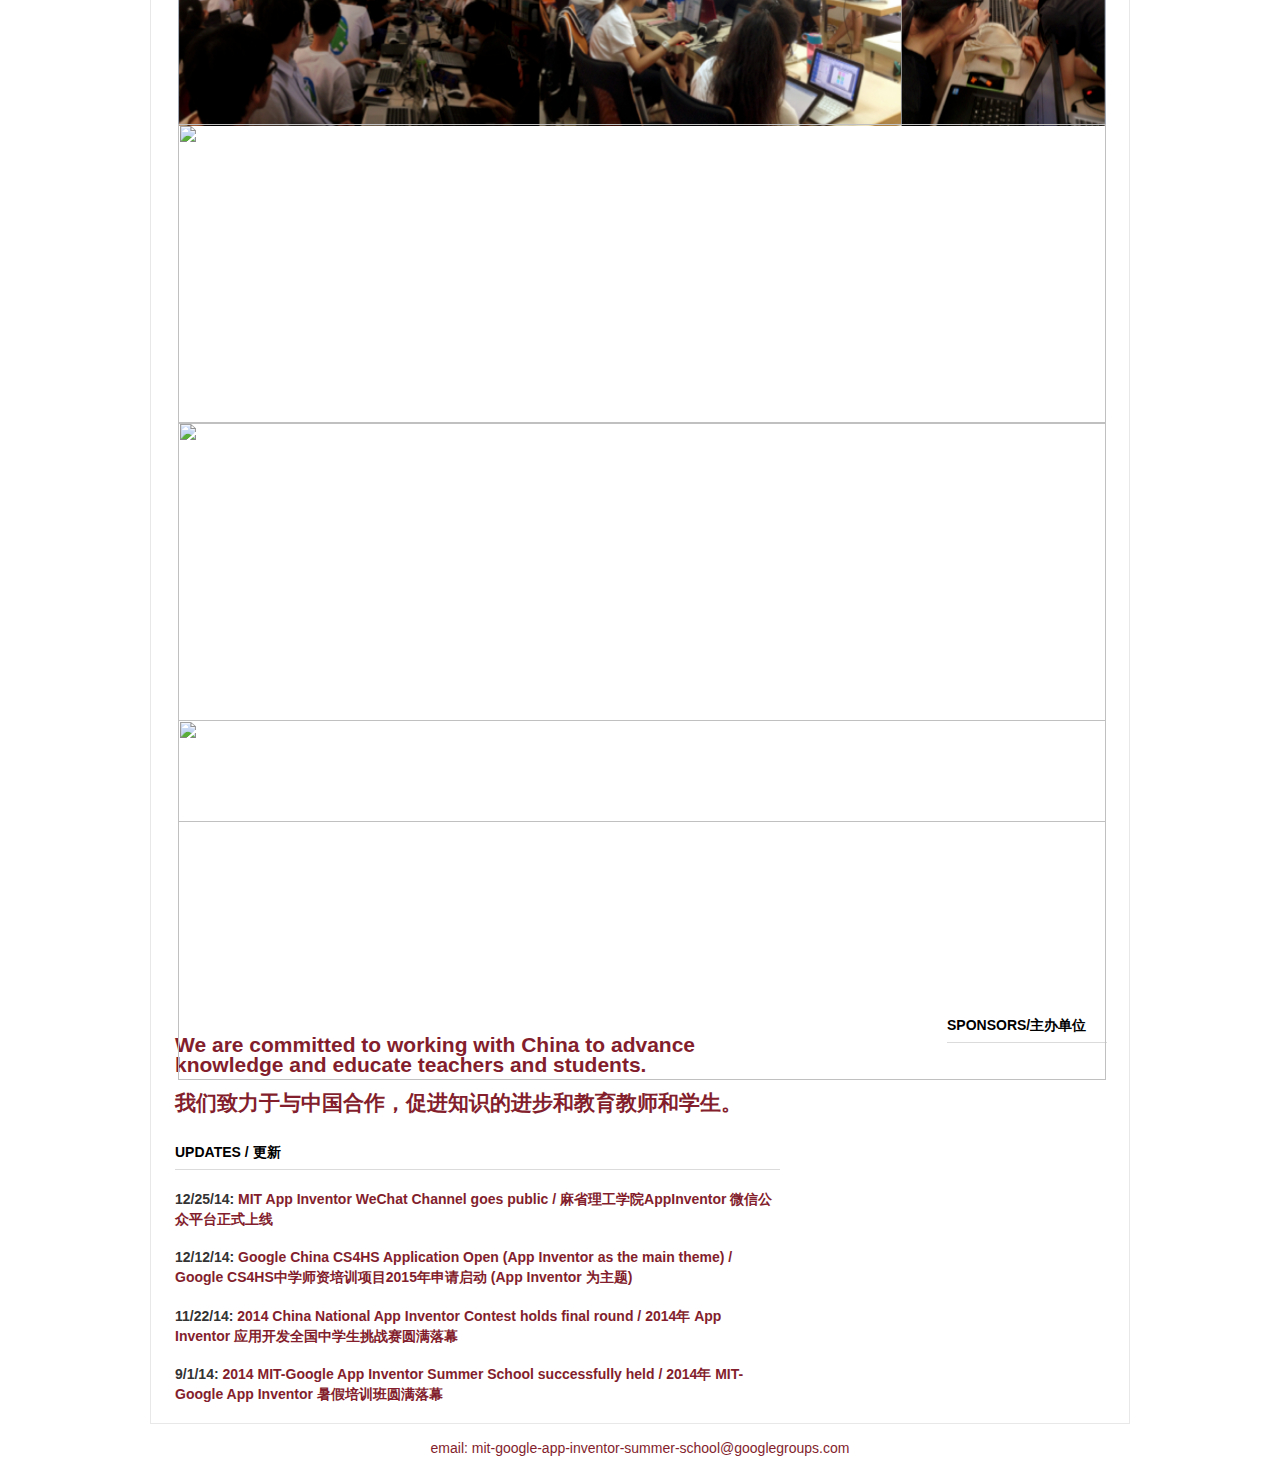
==== commit 7ff67c4e: "Added back the media section" ====
--- a/index.html
+++ b/index.html
@@ -17,7 +17,7 @@
       <h1 id="logo"><a href="index.html" class="notext">join</a></h1>
       <div class="socials right">
         <ul>
-          <li><a href="css/images/soc-wc-qrcode.png" class="wc">WeChat</a></li>
+          <li><a href="css/images/soc/soc-wc-qrcode.png" class="wc">WeChat</a></li>
           <li><a href="http://www.weibo.com/mitappinventor" class="wb">Weibo</a></li>
           <li><a href="https://plus.google.com/communities/109900432278954340687" class="go">Google+</a></li>
           <li><a href="https://www.facebook.com/MITAppInventor" class="fb">Facebook</a></li>
@@ -38,15 +38,15 @@
 
     <div id="navigation">
       <ul>
-      <li><a class="contact" href="organizers.html">contact</a> </li>
-      <li><a class="material" href="materials.html">materials</a> </li>
+      <li><a class="contact" href="aboutus.html">contact</a> </li>
+      <li><a class="material" href="resources.html">resources</a> </li>
       <li><a class="school" href="schools.html">schools</a> </li>
-      <li><a class="agenda" href="events.html">events</a> </li>
-      <li><a class="material" href="media.html">materials</a> </li>
+      <li><a class="media media" href="media.html">materials</a> </li>
+      <li><a class="agenda" href="stories.html">agenda</a> </li>
       <li><a class="home home-current" href="index.html">home</a> </li>
       </ul>
       <div class="cl">&nbsp;</div>
-
+    
     <div class="slider">
       <ul>
         <li>
@@ -119,23 +119,30 @@
     <div id="main">
       <div id="content" class="left">
         <div class="highlight">
-          <h3> 2014 麻省理工学院 &amp 谷歌 App Inventor 暑假培训 </h3>
-
-          <p> App Inventor是一款免费的在线安卓手机App开发工具。老师同学们无需任何编程基础，在可视化编程界面下，通过模块拼接的方式，类似搭积木的形式，制作Android手机程序并可以在手机上运行。无论参加的是教师培训班还是学生夏令营，中小学教师或学生们将学习如何使用App Inventor工具开发Android应用程序，并体验计算思维这一新的教学和学习理念。</p>
-
+          <h2><a href = "aboutus.html">We are committed to working with China to advance knowledge and educate teachers and students.</a></h2>
+          <h2><a href = "aboutus.html">我们致力于与中国合作，促进知识的进步和教育教师和学生。</a></h2>
+          <br></br>
         </div>
+        
+        <div>
+          <h3>Updates / 更新</h3> 
+          <h4>12/25/14: <a href = "http://mp.weixin.qq.com/s?__biz=MzAxODE1NTc1MQ==&mid=201853419&idx=1&sn=2701a08d9d8c011727b93079b34f745a&scene=2&from=timeline&isappinstalled=0&key=2f5eb01238e84f7e156af34c36d8da569fe6d3cde756935b78b663e8ed7b05336d16e26b60231d3ff9aab30ad81d9622&ascene=0&uin=MTU0MzE4NTUwMQ%3D%3D&devicetype=iMac+MacBookPro10%2C1+OSX+OSX+10.9.4+build(13E28)&version=11020012&pass_ticket=pPvmB208jN0CiaG2EoufmMwNpkaO3CKIgNqqR2aai893k%2BWljfr2VRfMf8B9kybz">MIT App Inventor WeChat Channel goes public / 麻省理工学院AppInventor 微信公众平台正式上线 </a></h4>
+          <h4>12/12/14: <a href = "http://blog.sina.com.cn/s/blog_9c079b040102vbaw.html">Google China CS4HS Application Open (App Inventor as the main theme) / Google CS4HS中学师资培训项目2015年申请启动 (App Inventor 为主题) </a></h4>
+          <h4>11/22/14: <a href = "story2014contest.html">2014 China National App Inventor Contest holds final round / 2014年 App Inventor 应用开发全国中学生挑战赛圆满落幕 </a></h4>
+          <h4>9/1/14: <a href = "story2014summerschool.html">2014 MIT-Google App Inventor Summer School successfully held / 2014年 MIT-Google App Inventor 暑假培训班圆满落幕  </a></h4>
+        </div>
+        
       </div>
       <div id="sidebar" class="right">
         <div class="advertisement">
           <h3>Sponsors/主办单位</h3>
           <div class="ads">
-            <div class="ad right"> <a href="#"><img class="sponsor" src="css/images/google.png" alt="" /></a> </div>
-            <div class="ad right"> <a href="#"><img class="sponsor" src="css/images/MISTI.png" alt="" /></a> </div>
+            <div class="ad right"> <a href="http://research.google.com/university/"><img class="sponsor" src="css/images/sponsors/google.png" alt="" /></a> </div>
+            <div class="ad right"> <a href="http://misti.mit.edu/mit-china"><img class="sponsor" src="css/images/sponsors/MISTI.jpg" alt="" /></a> </div>
+            <div class="ad right"> <a href="http://www.gzeic.com.cn/"><img class="sponsor" src="css/images/sponsors/GZEIC.png" alt="" /></a> </div>
+            <div class="ad right"> <a href="http://mitmobilelearning.org/"><img class="sponsor" src="css/images/sponsors/CML.png" alt="" /></a> </div>
+            <div class="ad right"> <a href="mailto:mit-google-app-inventor-summer-school@googlegroups.com"><img class="sponsor" src="css/images/sponsors/sponsor_logo.png" alt="" /></a> </div>
       <div class="cl">&nbsp;</div>
-          </div>
-          <div class="ads">
-            <div class="ad right"> <a href="#"><img class="sponsor" src="" alt="" /></a> </div>
-            <div class="cl">&nbsp;</div>
           </div>
       </div>
       </div>
@@ -145,9 +152,7 @@
     <div class="cl"></div>
   </div>
 </div>
-
-<p style="text-align: center; clear:both;"><a rel="license" href="http://creativecommons.org/licenses/by-sa/3.0/"><img alt="Creative Commons License" src="http://i.creativecommons.org/l/by-sa/3.0/88x31.png" /></a> 
-<p style="text-align: center; clear:both;"><a href="mailto:mit-google-app-inventor-summer-school@googlegroups.com">email: mit-google-app-inventor-summer-school@googlegroups.com</
+<p style="text-align: center; clear:both;"><a href="mailto:mit-google-app-inventor-summer-school@googlegroups.com">email: mit-google-app-inventor-summer-school@googlegroups.com</a></p>
 
 </body>
 </html>
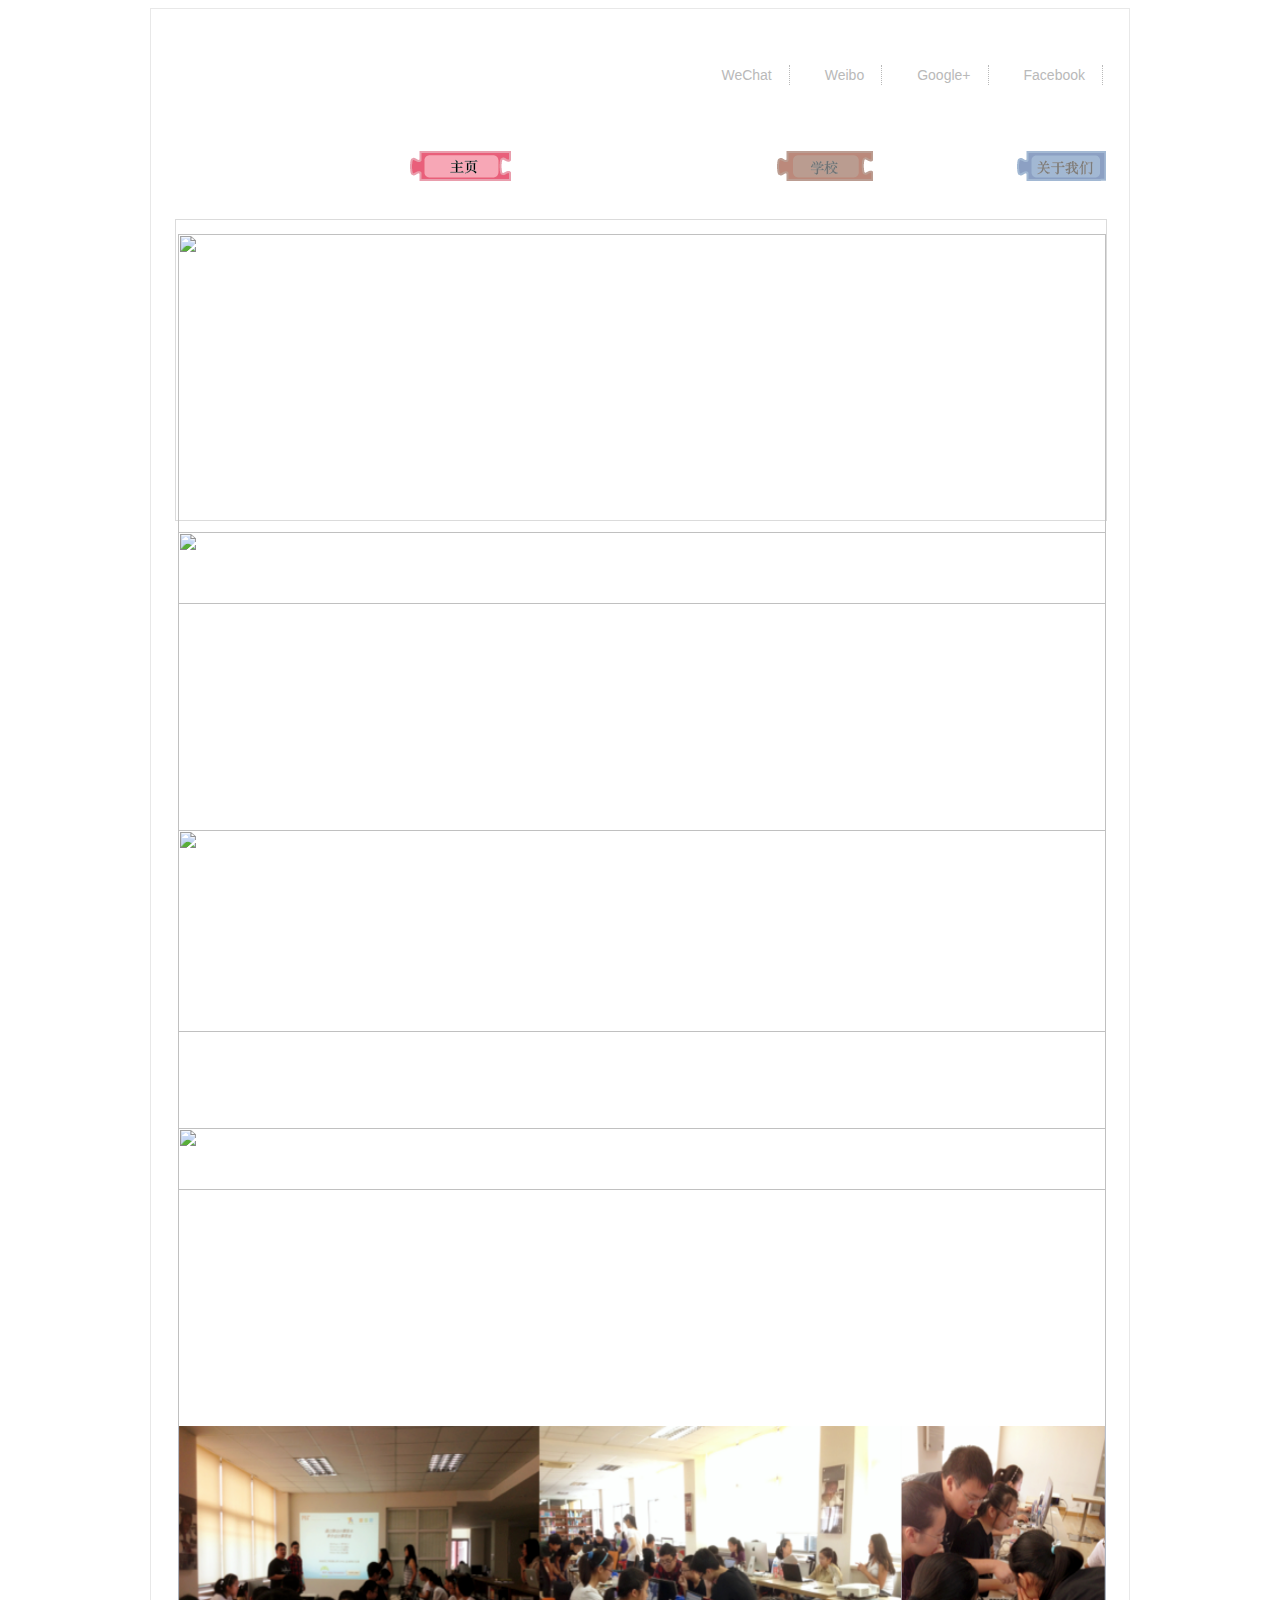
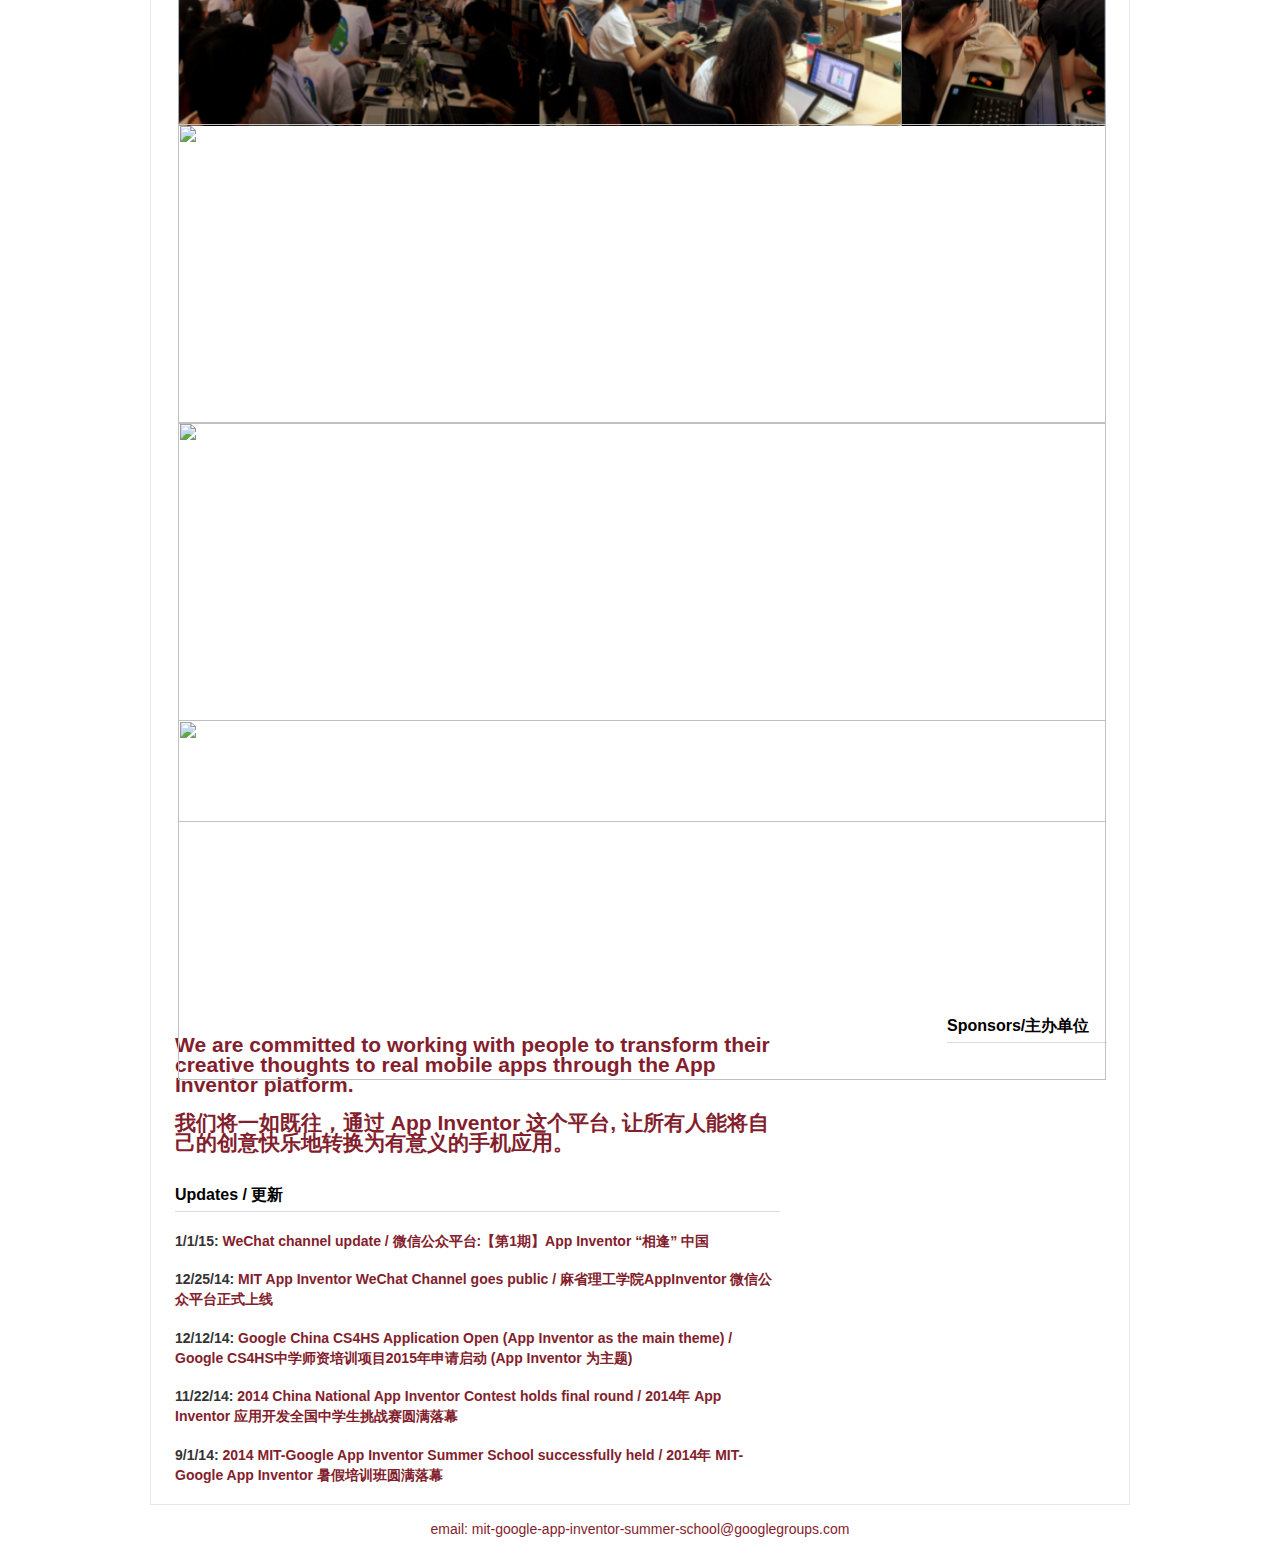
==== commit 00829196: "Updated the news section" ====
--- a/index.html
+++ b/index.html
@@ -1,7 +1,7 @@
 <!DOCTYPE html PUBLIC "-//W3C//DTD XHTML 1.0 Transitional//EN" "http://www.w3.org/TR/xhtml1/DTD/xhtml1-transitional.dtd">
 <html xmlns="http://www.w3.org/1999/xhtml">
 <head>
-<title>App Inventor China</title>
+<title>App Inventor 中文</title>
 <meta http-equiv="Content-Type" content="text/html; charset=utf-8" />
 <link rel="stylesheet" href="css/style.css" type="text/css" media="all" />
 <link rel="stylesheet" href="css/jquery.jcarousel.css" type="text/css" media="all" />
@@ -30,7 +30,7 @@
       (function(i,s,o,g,r,a,m){i['GoogleAnalyticsObject']=r;i[r]=i[r]||function(){
       (i[r].q=i[r].q||[]).push(arguments)},i[r].l=1*new Date();a=s.createElement(o),
       m=s.getElementsByTagName(o)[0];a.async=1;a.src=g;m.parentNode.insertBefore(a,m)
-      })(window,document,'script','//www.google-analytics.com/analytics.js','ga');
+      })(window,document,'script','http://www.google-analytics.com/analytics.js','ga');
 
       ga('create', 'UA-28621056-4', 'mit.edu');
       ga('send', 'pageview');
@@ -79,7 +79,7 @@
               <h3><em></em></h3>
               <h2><em></em></h2>
             </div>
-              <img src="css/images/sliders/2014/5_Guangzhou.jpg" width="928" height="360"/> </div>
+              <img src="css/images/sliders/2014/5_Guangzhou2.jpg" width="928" height="360"/> </div>
         </li>
         <li>
           <div class="item">
@@ -119,13 +119,14 @@
     <div id="main">
       <div id="content" class="left">
         <div class="highlight">
-          <h2><a href = "aboutus.html">We are committed to working with China to advance knowledge and educate teachers and students.</a></h2>
-          <h2><a href = "aboutus.html">我们致力于与中国合作，促进知识的进步和教育教师和学生。</a></h2>
+          <h2><a href = "aboutus.html">We are committed to working with people to transform their creative thoughts to real mobile apps through the App Inventor platform.</a></h2>
+          <h2><a href = "aboutus.html">我们将一如既往，通过 App Inventor 这个平台, 让所有人能将自己的创意快乐地转换为有意义的手机应用。</a></h2>
           <br></br>
         </div>
         
         <div>
           <h3>Updates / 更新</h3> 
+          <h4>1/1/15: <a href = "http://mp.weixin.qq.com/s?__biz=MzAxODE1NTc1MQ==&mid=201968203&idx=1&sn=01f8946b01a98b63e97e201a812dc844#rd">WeChat channel update / 微信公众平台:【第1期】App Inventor “相逢” 中国  </a></h4>
           <h4>12/25/14: <a href = "http://mp.weixin.qq.com/s?__biz=MzAxODE1NTc1MQ==&mid=201853419&idx=1&sn=2701a08d9d8c011727b93079b34f745a&scene=2&from=timeline&isappinstalled=0&key=2f5eb01238e84f7e156af34c36d8da569fe6d3cde756935b78b663e8ed7b05336d16e26b60231d3ff9aab30ad81d9622&ascene=0&uin=MTU0MzE4NTUwMQ%3D%3D&devicetype=iMac+MacBookPro10%2C1+OSX+OSX+10.9.4+build(13E28)&version=11020012&pass_ticket=pPvmB208jN0CiaG2EoufmMwNpkaO3CKIgNqqR2aai893k%2BWljfr2VRfMf8B9kybz">MIT App Inventor WeChat Channel goes public / 麻省理工学院AppInventor 微信公众平台正式上线 </a></h4>
           <h4>12/12/14: <a href = "http://blog.sina.com.cn/s/blog_9c079b040102vbaw.html">Google China CS4HS Application Open (App Inventor as the main theme) / Google CS4HS中学师资培训项目2015年申请启动 (App Inventor 为主题) </a></h4>
           <h4>11/22/14: <a href = "story2014contest.html">2014 China National App Inventor Contest holds final round / 2014年 App Inventor 应用开发全国中学生挑战赛圆满落幕 </a></h4>
@@ -152,7 +153,9 @@
     <div class="cl"></div>
   </div>
 </div>
+<div>
 <p style="text-align: center; clear:both;"><a href="mailto:mit-google-app-inventor-summer-school@googlegroups.com">email: mit-google-app-inventor-summer-school@googlegroups.com</a></p>
-
+ <center><script type="text/javascript">var cnzz_protocol = (("https:" == document.location.protocol) ? " https://" : " http://");document.write(unescape("%3Cspan id='cnzz_stat_icon_1253996337'%3E%3C/span%3E%3Cscript src='" + cnzz_protocol + "s11.cnzz.com/z_stat.php%3Fid%3D1253996337%26show%3Dpic' type='text/javascript'%3E%3C/script%3E"));</script></center>  
+</div>
 </body>
 </html>
--- a/css/style.css
+++ b/css/style.css
@@ -126,7 +126,7 @@
 	position:relative;
 }
 #logo a {
-	background:url(images/logo_CN.png) no-repeat 0 0;
+	background:url(images/logo/logo_CN.png) no-repeat 0 0;
 	width:333px;
 	height:152px;
 	position:absolute;
@@ -228,7 +228,33 @@
 
 .agenda {
 	display: block;
-	background: url('images/banners/agenda_DS.png')  no-repeat 0 0;
+	background: url('images/banners/stories_DS.png')  no-repeat 0 0;
+	text-indent: -99999px;
+	width:105px;
+	height:43px;
+	border-top:0px solid #dbdbdb;
+	border-bottom:0px solid #dbdbdb;
+	margin: 0; 
+	float:right;
+	list-style:none;
+	float:right;
+	border-right:0px solid #dbdbdb;
+	padding:0px;
+
+}
+.agenda:hover {
+	background-position: 0 0;
+	background: url('images/banners/stories.png')  no-repeat 0 0;
+}
+
+.agenda-current {
+
+	background: url('images/banners/stories.png')  no-repeat 0 0;
+} 
+
+.material {
+	display: block;
+	background: url('images/banners/resources_DS.png')  no-repeat 0 0;
 	text-indent: -99999px;
 	width:100px;
 	height:43px;
@@ -242,19 +268,19 @@
 	padding:0px;
 
 }
-.agenda:hover {
+.material:hover {
 	background-position: 0 0;
-	background: url('images/banners/agenda.png')  no-repeat 0 0;
-}
-
-.agenda-current {
-
-	background: url('images/banners/agenda.png')  no-repeat 0 0;
-} 
-
-.material {
+	background: url('images/banners/resources.png')  no-repeat 0 0;
+}
+
+.material-current {
+
+	background: url('images/banners/resources.png')  no-repeat 0 0;
+} 
+
+.media {
 	display: block;
-	background: url('images/banners/materials_DS.png')  no-repeat 0 0;
+	background: url('images/banners/media_DS.png')  no-repeat 0 0;
 	text-indent: -99999px;
 	width:100px;
 	height:43px;
@@ -268,14 +294,14 @@
 	padding:0px;
 
 }
-.material:hover {
+.media:hover {
 	background-position: 0 0;
-	background: url('images/banners/materials.png')  no-repeat 0 0;
-}
-
-.material-current {
-
-	background: url('images/banners/materials.png')  no-repeat 0 0;
+	background: url('images/banners/media.png')  no-repeat 0 0;
+}
+
+.media-current {
+
+	background: url('images/banners/media.png')  no-repeat 0 0;
 } 
 
 .school {
@@ -331,19 +357,19 @@
 }
 
 .socials ul li a.wc {
-	background:url(images/soc-wc.ico) no-repeat 0 0;
+	background:url(images/soc/soc-wc.ico) no-repeat 0 0;
 }
 .socials ul li a.wb {
-	background:url(images/soc-wb.png) no-repeat 0 0;
+	background:url(images/soc/soc-wb.png) no-repeat 0 0;
 }
 .socials ul li a.go {
-	background:url(images/soc-g+.gif) no-repeat 0 0;
+	background:url(images/soc/soc-g+.gif) no-repeat 0 0;
 }
 .socials ul li a.fb {
-	background:url(images/soc-fb.gif) no-repeat 0 0;
+	background:url(images/soc/soc-fb.gif) no-repeat 0 0;
 }
 .socials ul li a.twit {
-	background:url(images/soc-twit.gif) no-repeat 0 0;
+	background:url(images/soc/soc-twit.gif) no-repeat 0 0;
 }
 #navigation {
 	height:43px;
@@ -449,10 +475,10 @@
 	padding:37px 24px 17px 24px;
 }
 #main h3 {
-	font-size:14px;
+	font-size:16px;
 	line-height:15px;
 	color:#000;
-	text-transform:uppercase;
+	//text-transform:uppercase;
 	border-bottom:1px solid #dbdbdb;
 	padding:0 0 9px 0;
 }
@@ -463,7 +489,7 @@
 	color:#ff0000;
 	text-decoration:underline;
 	padding:0 0 0 13px;
-	float:right;
+	float:left;
 }
 #main a.more:hover {
 	text-decoration:none;
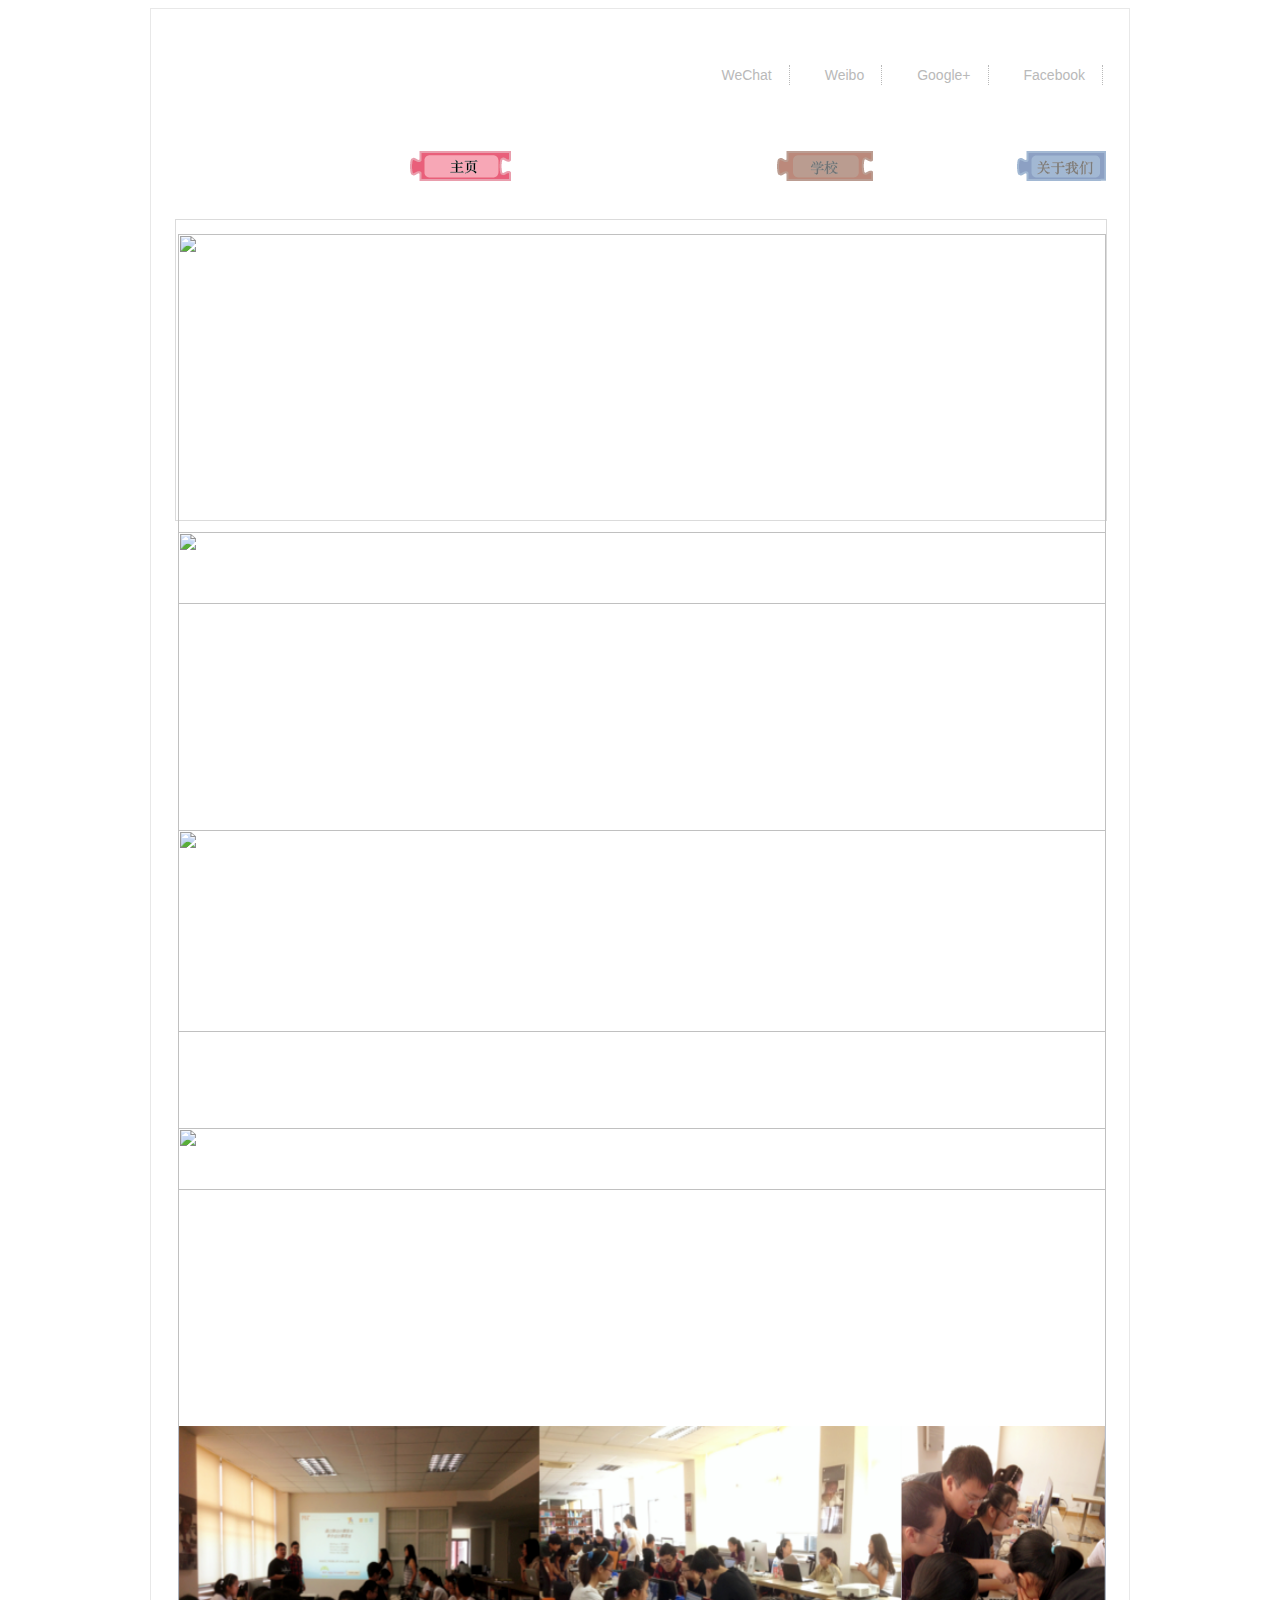
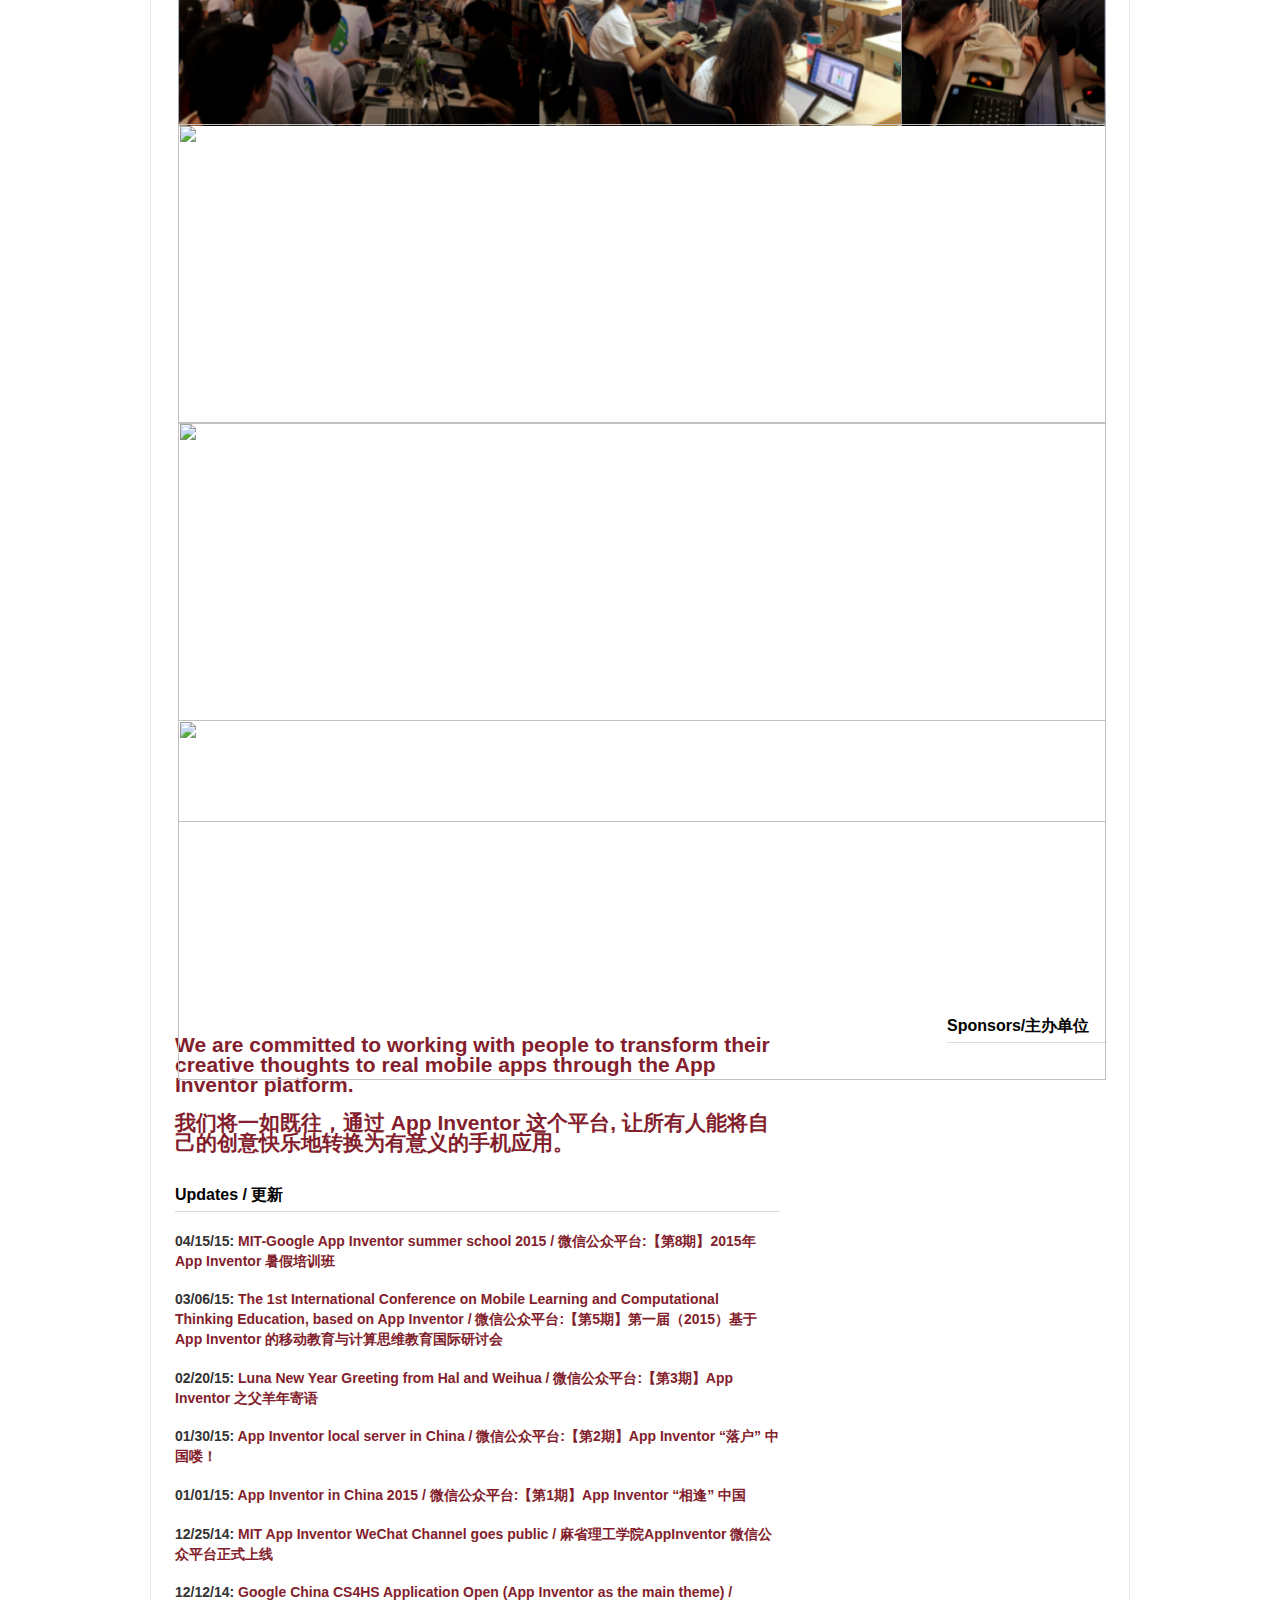
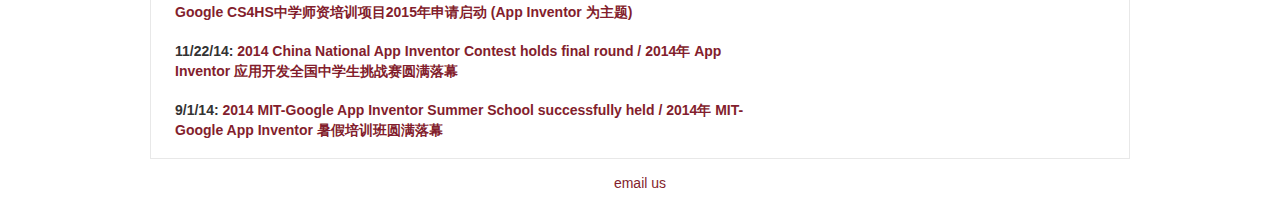
==== commit e9d7ab91: "04/14 updates" ====
--- a/index.html
+++ b/index.html
@@ -126,7 +126,11 @@
         
         <div>
           <h3>Updates / 更新</h3> 
-          <h4>1/1/15: <a href = "http://mp.weixin.qq.com/s?__biz=MzAxODE1NTc1MQ==&mid=201968203&idx=1&sn=01f8946b01a98b63e97e201a812dc844#rd">WeChat channel update / 微信公众平台:【第1期】App Inventor “相逢” 中国  </a></h4>
+          <h4>04/15/15: <a href = "http://mp.weixin.qq.com/s?__biz=MzAxODE1NTc1MQ==&mid=204167592&idx=1&sn=a5986f84f73fed30b4d87c1eee126ff8#rd">MIT-Google App Inventor summer school 2015 / 微信公众平台:【第8期】2015年 App Inventor 暑假培训班</a></h4>
+          <h4>03/06/15: <a href = "http://mp.weixin.qq.com/s?__biz=MzAxODE1NTc1MQ==&mid=203164875&idx=1&sn=ca6583579d1b28a78e9787133ddea797#rd">The 1st International Conference on Mobile Learning and Computational Thinking Education, based on App Inventor / 微信公众平台:【第5期】第一届（2015）基于 App Inventor 的移动教育与计算思维教育国际研讨会</a></h4>
+          <h4>02/20/15: <a href = "http://mp.weixin.qq.com/s?__biz=MzAxODE1NTc1MQ==&mid=202925262&idx=1&sn=0aeee7508b648202a8c28ae7e1ceca99#rd">Luna New Year Greeting from Hal and Weihua / 微信公众平台:【第3期】App Inventor 之父羊年寄语</a></h4>
+          <h4>01/30/15: <a href = "http://mp.weixin.qq.com/s?__biz=MzAxODE1NTc1MQ==&mid=202525728&idx=1&sn=3d18d157d7837a3a1d1ef09f7c1fd775#rd">App Inventor local server in China / 微信公众平台:【第2期】App Inventor “落户” 中国喽！</a></h4>
+          <h4>01/01/15: <a href = "http://mp.weixin.qq.com/s?__biz=MzAxODE1NTc1MQ==&mid=201968203&idx=1&sn=01f8946b01a98b63e97e201a812dc844#rd">App Inventor in China 2015 / 微信公众平台:【第1期】App Inventor “相逢” 中国</a></h4>
           <h4>12/25/14: <a href = "http://mp.weixin.qq.com/s?__biz=MzAxODE1NTc1MQ==&mid=201853419&idx=1&sn=2701a08d9d8c011727b93079b34f745a&scene=2&from=timeline&isappinstalled=0&key=2f5eb01238e84f7e156af34c36d8da569fe6d3cde756935b78b663e8ed7b05336d16e26b60231d3ff9aab30ad81d9622&ascene=0&uin=MTU0MzE4NTUwMQ%3D%3D&devicetype=iMac+MacBookPro10%2C1+OSX+OSX+10.9.4+build(13E28)&version=11020012&pass_ticket=pPvmB208jN0CiaG2EoufmMwNpkaO3CKIgNqqR2aai893k%2BWljfr2VRfMf8B9kybz">MIT App Inventor WeChat Channel goes public / 麻省理工学院AppInventor 微信公众平台正式上线 </a></h4>
           <h4>12/12/14: <a href = "http://blog.sina.com.cn/s/blog_9c079b040102vbaw.html">Google China CS4HS Application Open (App Inventor as the main theme) / Google CS4HS中学师资培训项目2015年申请启动 (App Inventor 为主题) </a></h4>
           <h4>11/22/14: <a href = "story2014contest.html">2014 China National App Inventor Contest holds final round / 2014年 App Inventor 应用开发全国中学生挑战赛圆满落幕 </a></h4>
@@ -142,7 +146,7 @@
             <div class="ad right"> <a href="http://misti.mit.edu/mit-china"><img class="sponsor" src="css/images/sponsors/MISTI.jpg" alt="" /></a> </div>
             <div class="ad right"> <a href="http://www.gzeic.com.cn/"><img class="sponsor" src="css/images/sponsors/GZEIC.png" alt="" /></a> </div>
             <div class="ad right"> <a href="http://mitmobilelearning.org/"><img class="sponsor" src="css/images/sponsors/CML.png" alt="" /></a> </div>
-            <div class="ad right"> <a href="mailto:mit-google-app-inventor-summer-school@googlegroups.com"><img class="sponsor" src="css/images/sponsors/sponsor_logo.png" alt="" /></a> </div>
+            <div class="ad right"> <a href="mailto:app-inventor-china@mit.edu"><img class="sponsor" src="css/images/sponsors/sponsor_logo.png" alt="" /></a> </div>
       <div class="cl">&nbsp;</div>
           </div>
       </div>
@@ -154,7 +158,7 @@
   </div>
 </div>
 <div>
-<p style="text-align: center; clear:both;"><a href="mailto:mit-google-app-inventor-summer-school@googlegroups.com">email: mit-google-app-inventor-summer-school@googlegroups.com</a></p>
+<p style="text-align: center; clear:both;"><a href="mailto:app-inventor-china@mit.edu">email us</a></p>
  <center><script type="text/javascript">var cnzz_protocol = (("https:" == document.location.protocol) ? " https://" : " http://");document.write(unescape("%3Cspan id='cnzz_stat_icon_1253996337'%3E%3C/span%3E%3Cscript src='" + cnzz_protocol + "s11.cnzz.com/z_stat.php%3Fid%3D1253996337%26show%3Dpic' type='text/javascript'%3E%3C/script%3E"));</script></center>  
 </div>
 </body>
--- a/css/style.css
+++ b/css/style.css
@@ -370,7 +370,8 @@
 }
 .socials ul li a.twit {
 	background:url(images/soc/soc-twit.gif) no-repeat 0 0;
-}
+}
+
 #navigation {
 	height:43px;
 	border-top:0px solid #dbdbdb;
